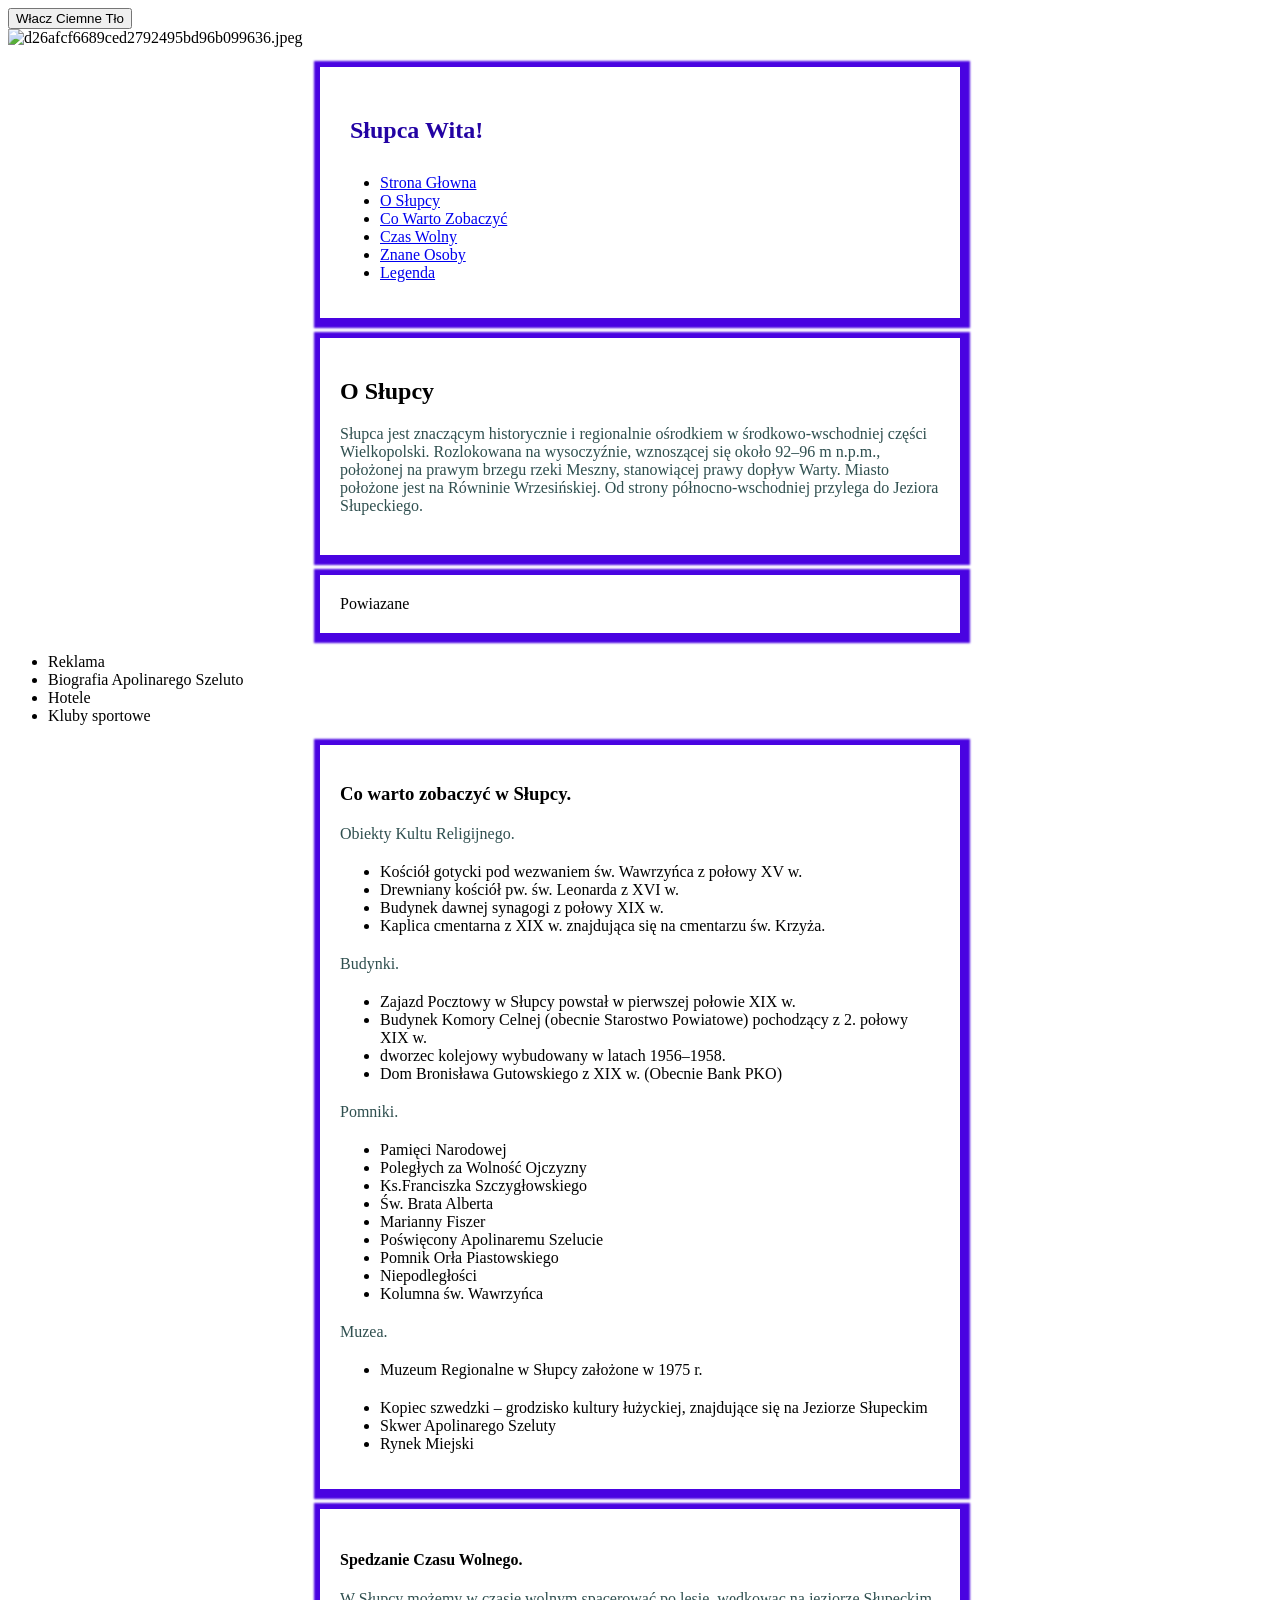
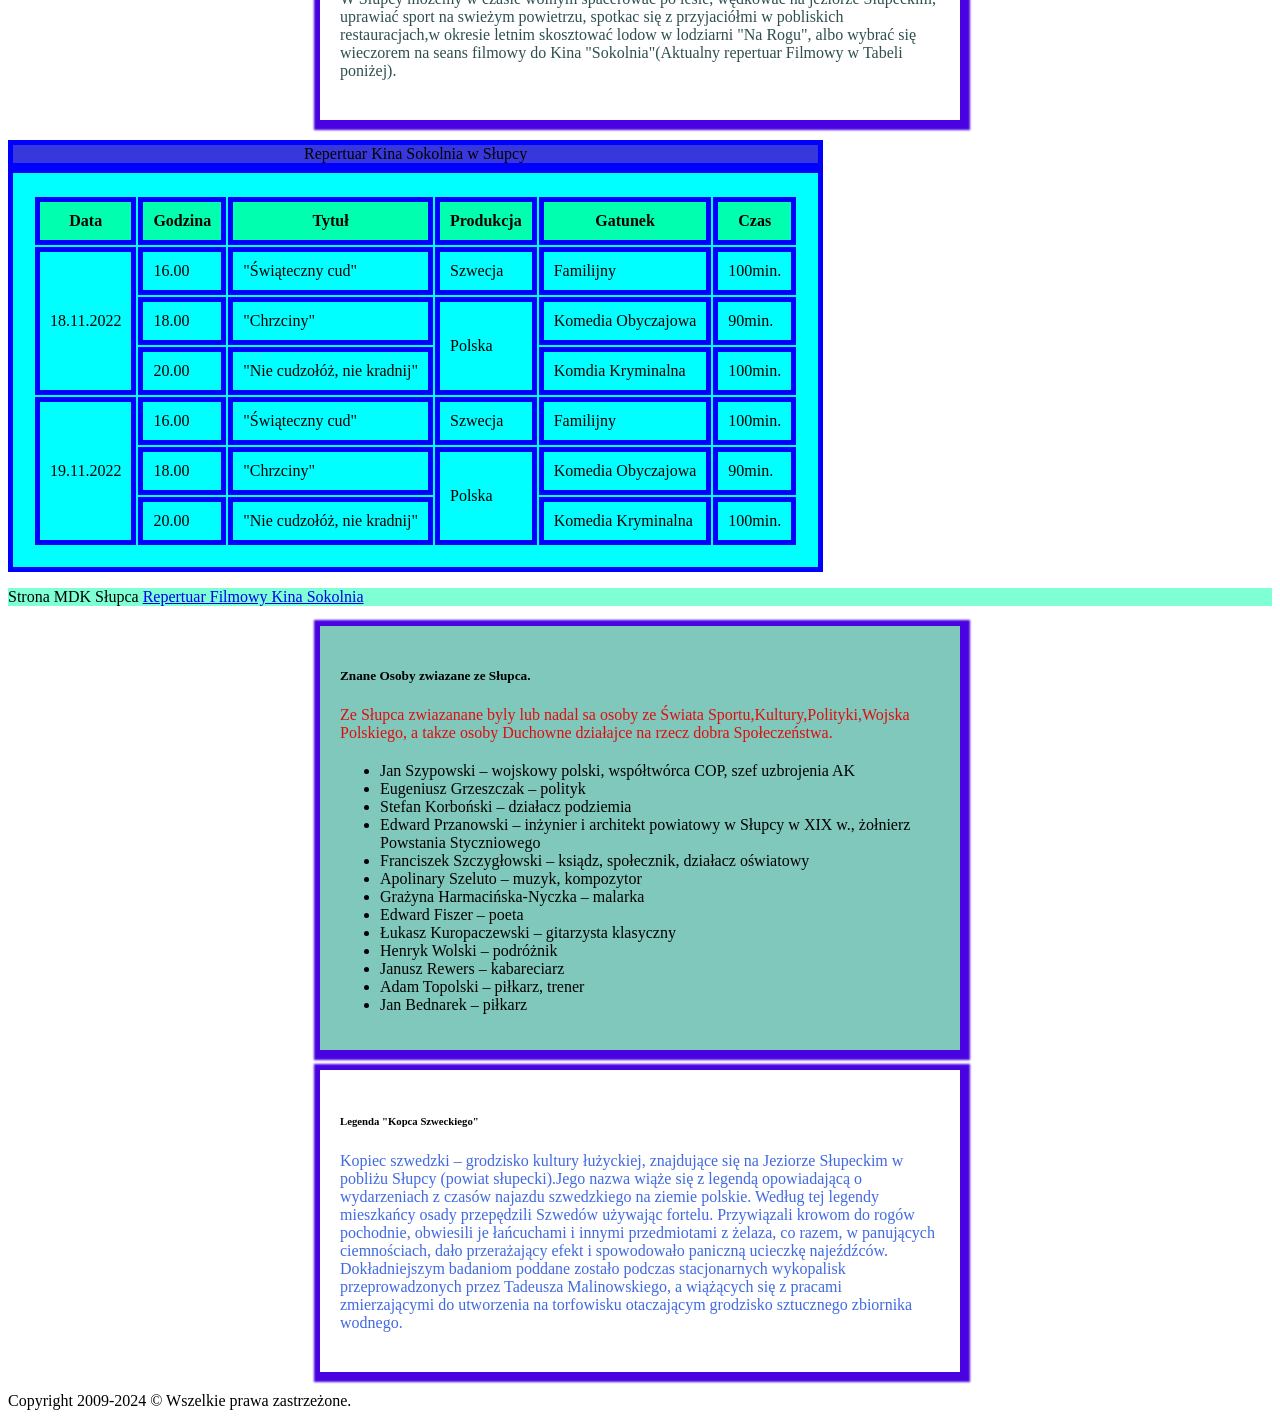
==== index.html @ 7018da11 "icon added" ====
<!DOCTYPE html>
<html lang="pl">

<head>
    <meta charset="UTF-8">
    <meta http-equiv="X-UA-Compatible" content="IE=edge">
    <meta name="viewport" content="width=device-width, initial-scale=1.0">
    <title>Słupca Wita</title>
    <meta property="og:image" content="Image/share.png">
    <link rel="icon" href="Image/icon.png">
    <link href="css/style.css" rel="stylesheet">
    <link rel="stylesheet" href="https://cdnjs.cloudflare.com/ajax/libs/normalize/8.0.1/normalize.min.css"
        integrity="sha512-NhSC1YmyruXifcj/KFRWoC561YpHpc5Jtzgvbuzx5VozKpWvQ+4nXhPdFgmx8xqexRcpAglTj9sIBWINXa8x5w=="
        crossorigin="anonymous" referrerpolicy="no-referrer" />
    <link href="css/article.css" rel="stylesheet">
    <link rel="preconnect" href="https://fonts.googleapis.com">
    <link rel="preconnect" href="https://fonts.gstatic.com" crossorigin>
    <link href="https://fonts.googleapis.com/css2?family=Lato:ital@1&display=swap" rel="stylesheet">
    <script defer src="JS/script3.js">
    </script>




</head>

<body class="body">

    <button class="button">Włacz <span class="themeName">Ciemne</span> Tło</button>
    <div class="element">
        <img src="https://iv.pl/images/d26afcf6689ced2792495bd96b099636.jpeg"
            alt="d26afcf6689ced2792495bd96b099636.jpeg" />

        <article class="article">
            <h1 class="article__header">Słupca Wita!</h1>



            <nav>

                <ul class="list">
                    <li class="list__element"><a class="link__link" href="#Główna">Strona Głowna</a></li>
                    <li class="list__element"><a class="link__link" href="#oSłupcy"> O Słupcy</a></li>
                    <li class="list__element"><a class="link__link" href="#Atrakcje">Co Warto Zobaczyć</a></li>
                    <li class="list__element"><a class="link__link" href="#CzasWolny">Czas Wolny</a></li>
                    <li class="list__element"><a class="link__link" href="#ZnaneOsoby">Znane Osoby</a></li>
                    <li class="list__element"><a class="link__link" href="#Legenda">Legenda</a></li>
                </ul>
            </nav>
        </article>
        <main>


            <article class="article">
                <h2 class="heading" class="article__header">O Słupcy</h2>


                <p class="article__paragraph">

                    Słupca jest znaczącym historycznie
                    i regionalnie ośrodkiem w środkowo-wschodniej części Wielkopolski. Rozlokowana na wysoczyźnie,
                    wznoszącej
                    się
                    około 92–96 m n.p.m., położonej na prawym brzegu rzeki Meszny, stanowiącej prawy dopływ Warty.
                    Miasto
                    położone
                    jest na Równinie Wrzesińskiej. Od strony północno-wschodniej przylega do Jeziora Słupeckiego.
                </p>
            </article>

            <p class="article">Powiazane</p>


            <ul>
                <li>Reklama</li>
                <li>Biografia Apolinarego Szeluto </li>
                <li>Hotele</li>
                <li>Kluby sportowe</li>
            </ul>


        </main>


        <section id="Atrakcje">
            <article class="article">
                <h3 class="heading" class="article__header"> Co warto zobaczyć w Słupcy.</h3>

                <p class="article__paragraph">Obiekty Kultu Religijnego.</p>
                <ul class="list">
                    <li>Kościół gotycki pod wezwaniem św. Wawrzyńca z połowy XV w.</li>
                    <li>Drewniany kościół pw. św. Leonarda z XVI w.</li>
                    <li>Budynek dawnej synagogi z połowy XIX w.</li>
                    <li>Kaplica cmentarna z XIX w. znajdująca się na cmentarzu św. Krzyża. </li>
                </ul>

                <p class="article__paragraph"> Budynki.</p>
                <ul class="list">
                    <li>Zajazd Pocztowy w Słupcy powstał w pierwszej połowie XIX w. </li>
                    <li>Budynek Komory Celnej (obecnie Starostwo Powiatowe) pochodzący z 2. połowy XIX w.</li>
                    <li>dworzec kolejowy wybudowany w latach 1956–1958. </li>
                    <li>Dom Bronisława Gutowskiego z XIX w. (Obecnie Bank PKO)</li>
                </ul>
                <p class="article__paragraph"> Pomniki.</p>
                <ul class="list">
                    <li>Pamięci Narodowej</li>
                    <li>Poległych za Wolność Ojczyzny</li>
                    <li>Ks.Franciszka Szczygłowskiego</li>
                    <li>Św. Brata Alberta</li>
                    <li>Marianny Fiszer</li>
                    <li>Poświęcony Apolinaremu Szelucie</li>
                    <li>Pomnik Orła Piastowskiego</li>
                    <li>Niepodległości</li>
                    <li>Kolumna św. Wawrzyńca</li>
                </ul>
                <p class="article__paragraph">Muzea.</P>
                <ul class="list">
                    <li>Muzeum Regionalne w Słupcy założone w 1975 r.</li>
                </ul>
                <p class="article__paragraph article__paragraph--last"></p>
                <ul class="list">
                    <li>Kopiec szwedzki – grodzisko kultury łużyckiej, znajdujące się na Jeziorze Słupeckim</li>
                    <li>Skwer Apolinarego Szeluty</li>
                    <li>Rynek Miejski</li>
                </ul>
            </article>
        </section>


        <section id="CzasWolny">
            <article class="article">
                <h4 class="heading" class="article__header"> Spedzanie Czasu Wolnego.</h4>

                <p class="article__paragraph">W Słupcy możemy w czasie wolnym spacerować po lesie, wędkowac na
                    jeziorze Słupeckim, uprawiać
                    sport
                    na
                    swieżym
                    powietrzu, spotkac się z przyjaciółmi w pobliskich restauracjach,w okresie letnim skosztować
                    lodow w
                    lodziarni
                    "Na Rogu", albo wybrać się wieczorem na seans filmowy do Kina "Sokolnia"(Aktualny repertuar
                    Filmowy
                    w
                    Tabeli
                    poniżej). </p>
            </article>
            <table class="table">
                <caption class="table__Caption"> Repertuar Kina Sokolnia w Słupcy </caption>
                <tr class="table__Row"></tr>
                <th class="table__Cell table__Cell--Header" scope="col">Data</th>
                <th class="table__Cell table__Cell--Header" scope="col">Godzina</th>
                <th class="table__Cell table__Cell--Header" scope="col">Tytuł</th>
                <th class="table__Cell table__Cell--Header" scope="col">Produkcja</th>
                <th class="table__Cell table__Cell--Header" scope="col">Gatunek</th>
                <th class="table__Cell table__Cell--Header" scope="col">Czas</th>
                </tr>
                <tr class="table__Row">
                    <td class="table__Cell" rowspan="3">18.11.2022</td>
                    <td class="table__Cell">16.00</td>
                    <td class="table__Cell">"Świąteczny cud"</td>
                    <td class="table__Cell">Szwecja</td>
                    <td class="table__Cell">Familijny</td>
                    <td class="table__Cell">100min.</td>
                </tr>
                <tr class="table__Row">
                    <td class="table__Cell">18.00</td>
                    <td class="table__Cell">"Chrzciny"</td>
                    <td class="table__Cell" rowspan="2">Polska</td>
                    <td class="table__Cell">Komedia Obyczajowa</td>
                    <td class="table__Cell">90min.</td>
                </tr>
                <tr class="table__Row">
                    <td class="table__Cell">20.00</td>
                    <td class="table__Cell">"Nie cudzołóż, nie kradnij"</td>
                    <td class="table__Cell">Komdia Kryminalna</td>
                    <td class="table__Cell">100min.</td>
                </tr>
                <tr class="table__Row">
                    <td class="table__Cell" rowspan="3">19.11.2022</td>
                    <td class="table__Cell">16.00</td>
                    <td class="table__Cell">"Świąteczny cud"</td>
                    <td class="table__Cell">Szwecja</td>
                    <td class="table__Cell">Familijny</td>
                    <td class="table__Cell">100min.</td>

                </tr>
                <tr class="table__Row">
                    <td class="table__Cell">18.00</td>
                    <td class="table__Cell">"Chrzciny"</td>
                    <td class="table__Cell" rowspan="2">Polska</td>
                    <td class="table__Cell">Komedia Obyczajowa</td>
                    <td class="table__Cell">90min.</td>
                </tr>
                <tr class="table__Row">
                    <td class="table__Cell">20.00</td>
                    <td class="table__Cell">"Nie cudzołóż, nie kradnij"</td>
                    <td class="table__Cell">Komedia Kryminalna</td>
                    <td class="table__Cell">100min.</td>
                </tr>
            </table>
            <p class="article__link">Strona MDK Słupca
                <a class="link" href="https://www.mdkslupca.pl/repertuar/">Repertuar Filmowy Kina Sokolnia</a>
            </p>
        </section>

        <section id="ZnaneOsoby">
            <article class="article article--dark">
                <h5 class="heading" class="article__header">Znane Osoby zwiazane ze Słupca.</h5>

                <p class="article__paragraph">Ze Słupca zwiazanane byly lub nadal sa osoby ze Świata
                    Sportu,Kultury,Polityki,Wojska Polskiego,
                    a
                    takze
                    osoby
                    Duchowne
                    działajce na rzecz dobra Społeczeństwa.</p>
                <ul class="list">
                    <li>Jan Szypowski – wojskowy polski, współtwórca COP, szef uzbrojenia AK</li>
                    <li>Eugeniusz Grzeszczak – polityk</li>
                    <li>Stefan Korboński – działacz podziemia</li>
                    <li>Edward Przanowski – inżynier i architekt powiatowy w Słupcy w XIX w., żołnierz Powstania
                        Styczniowego
                    </li>
                    <li>Franciszek Szczygłowski – ksiądz, społecznik, działacz oświatowy</li>
                    <li>Apolinary Szeluto – muzyk, kompozytor</li>
                    <li>Grażyna Harmacińska-Nyczka – malarka</li>
                    <li>Edward Fiszer – poeta</li>
                    <li>Łukasz Kuropaczewski – gitarzysta klasyczny</li>
                    <li>Henryk Wolski – podróżnik</li>
                    <li>Janusz Rewers – kabareciarz</li>
                    <li>Adam Topolski – piłkarz, trener</li>
                    <li>Jan Bednarek – piłkarz</li>
                </ul>
            </article>
        </section>

        <section id="Legenda">

            <article class="article">
                <h6 class="heading" class="article__header">Legenda "Kopca Szweckiego"</h6>

                <p class="article__paragraph article__paragraph--highlighted">
                    <spam class="">Kopiec szwedzki – grodzisko kultury łużyckiej, znajdujące się na Jeziorze
                        Słupeckim w
                        pobliżu
                        Słupcy (powiat
                        słupecki).Jego nazwa wiąże się z legendą opowiadającą o wydarzeniach z czasów najazdu
                        szwedzkiego na
                        ziemie
                        polskie. Według tej legendy mieszkańcy osady przepędzili Szwedów używając fortelu.
                        Przywiązali
                        krowom do
                        rogów
                        pochodnie, obwiesili je łańcuchami i innymi przedmiotami z żelaza, co razem, w panujących
                        ciemnościach,
                        dało
                        przerażający efekt i spowodowało paniczną ucieczkę najeźdźców.

                        Dokładniejszym badaniom poddane zostało podczas stacjonarnych wykopalisk przeprowadzonych
                        przez
                        Tadeusza
                        Malinowskiego, a wiążących się z pracami zmierzającymi do utworzenia na torfowisku
                        otaczającym
                        grodzisko
                        sztucznego zbiornika wodnego.</spam>

                </p>
            </article>



        </section>



    </div>
    </main>
    <footer>Copyright 2009-2024 © Wszelkie prawa zastrzeżone.</footer>


</body>

</html>
---- css/article.css ----
.article {
    max-width: 600px;
    padding: 20px;
    box-shadow: 2px 2px 2px 8px rgb(73, 3, 225);
    margin: 20px auto;
}

.article--dark {
    background: rgb(128, 200, 188);
    margin: 20px auto;
}

.article--dark .article__paragraph {
    color: rgb(222, 14, 14);
    margin: 20px auto;
}

.article__header {
    color: rgb(34, 2, 163);
    margin-bottom: 20px auto;
    padding: 10px;
}

.article__paragraph {
    color: darkslategrey;
    margin: 20px auto;
}

.article__paragraph--highlighted {
    color: royalblue;
    margin: 20px auto;
}

.article__link{
    background-color: aquamarine;
}
.table{
    background-color: aqua;
    padding: 20px;
    border: 5px solid blue;
}

.table__Caption{
    background-color: rgb(55, 55, 219);
    border: 5px solid blue;
}
.table__Cell{
    background-color:aqua;
    padding: 10px;
    border: 5px solid blue;
}

.table__Row{
    background-color:aqua;
    padding: 10px;
    
}

.table__Cell--Header{
    background-color: rgb(0, 255, 174);
    margin-top: 10px;
}
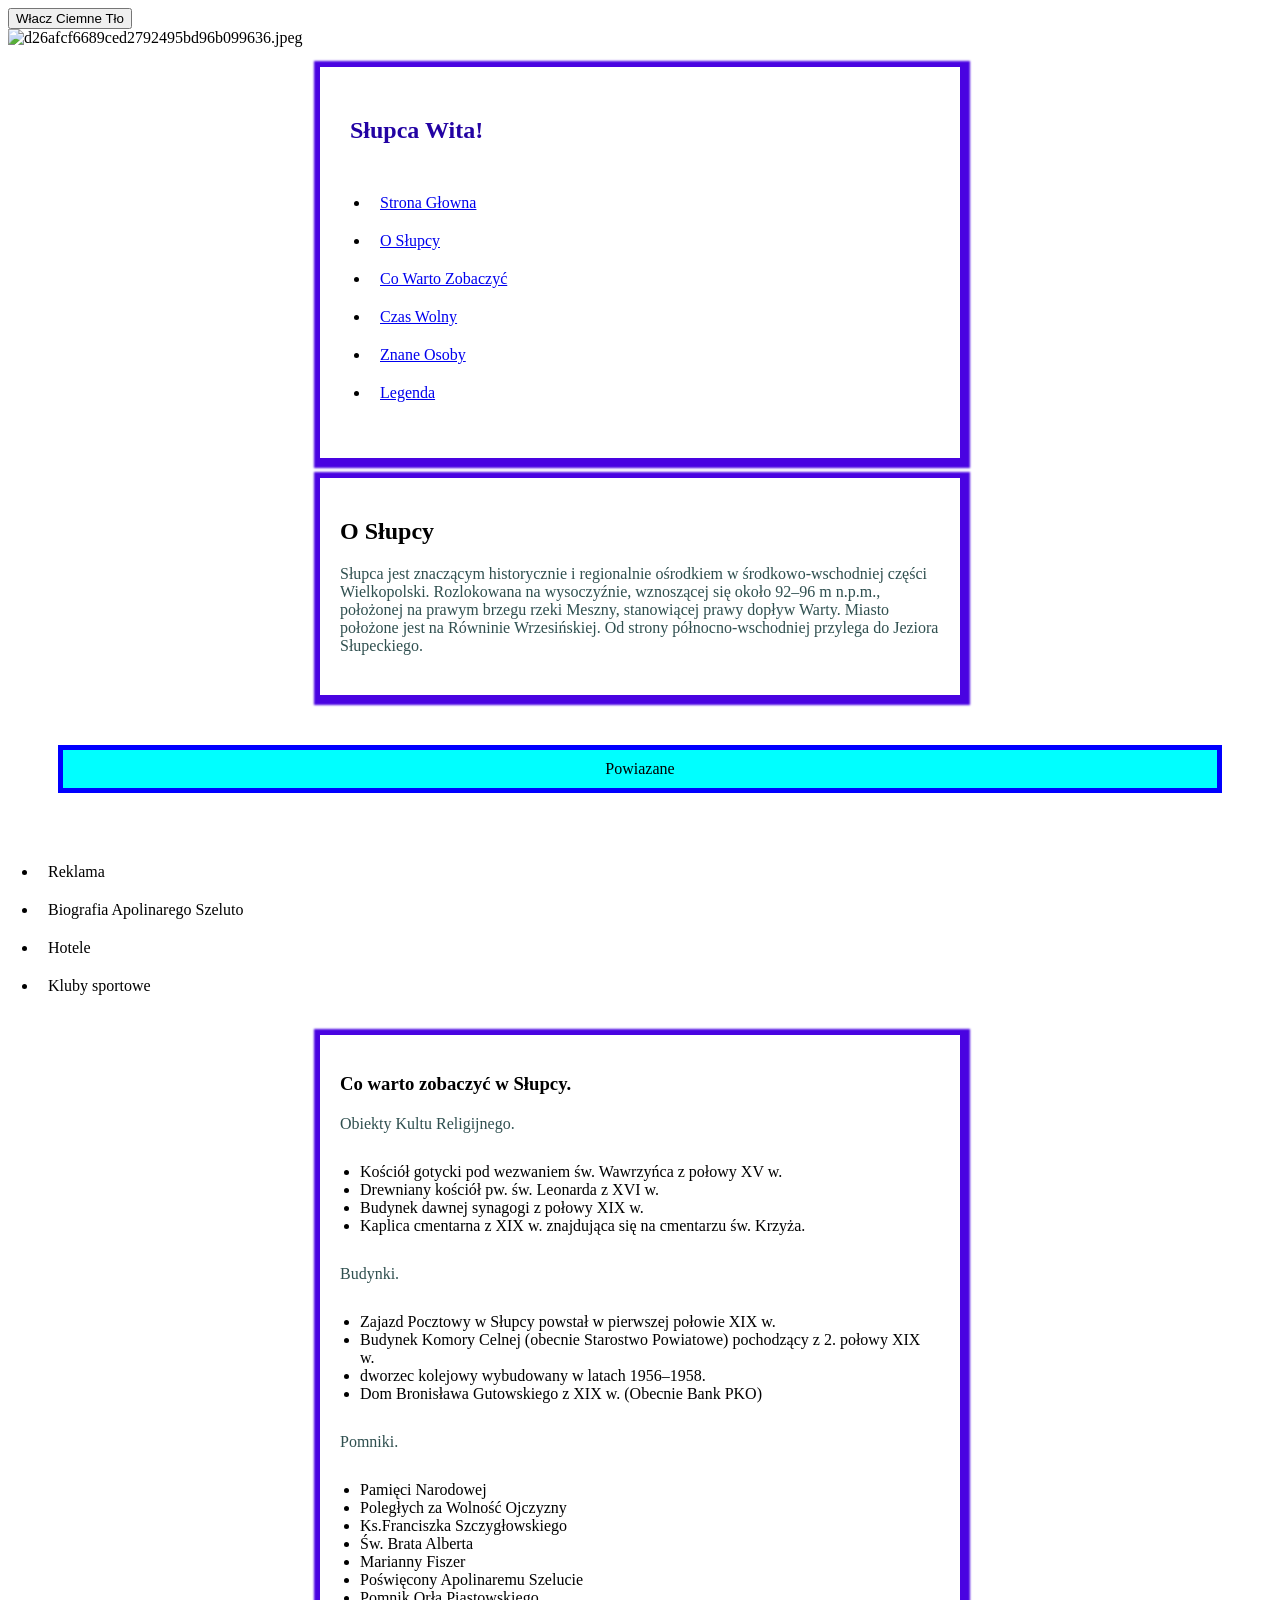
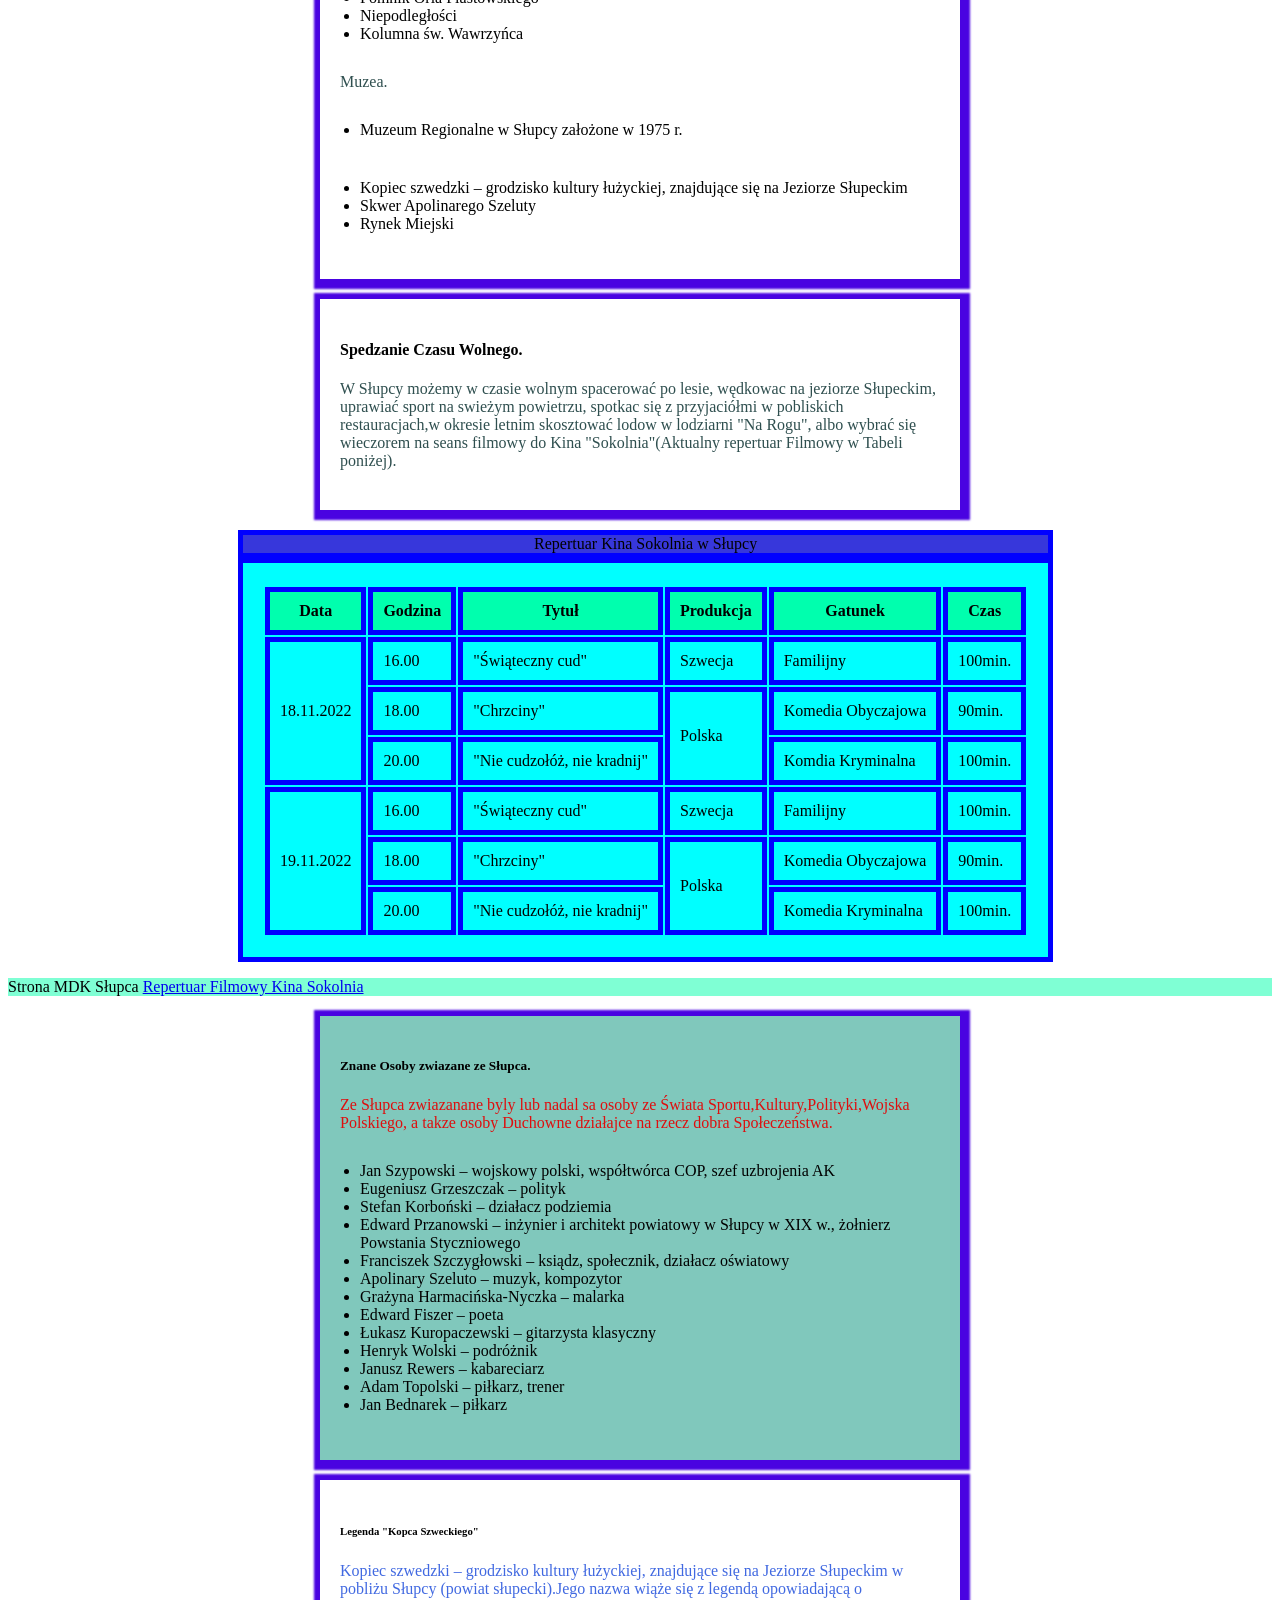
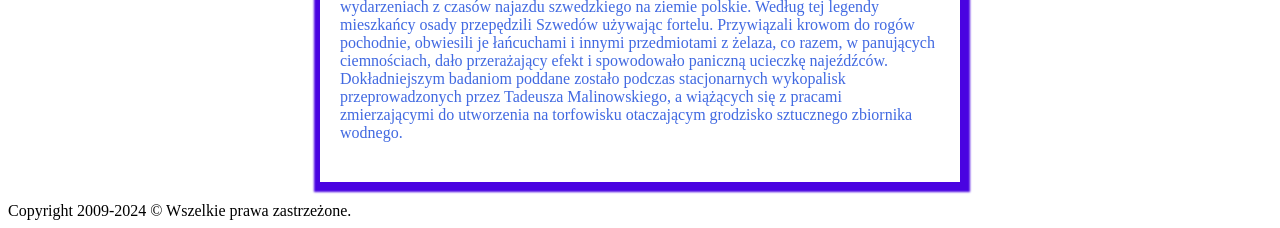
==== commit 941a3152: "change" ====
--- a/index.html
+++ b/index.html
@@ -16,7 +16,7 @@
     <link rel="preconnect" href="https://fonts.googleapis.com">
     <link rel="preconnect" href="https://fonts.gstatic.com" crossorigin>
     <link href="https://fonts.googleapis.com/css2?family=Lato:ital@1&display=swap" rel="stylesheet">
-    <script defer src="JS/script3.js">
+    <script defer src="MODUL4/script3.js">
     </script>
 
 
@@ -68,14 +68,14 @@
                 </p>
             </article>
 
-            <p class="article">Powiazane</p>
-
-
-            <ul>
-                <li>Reklama</li>
-                <li>Biografia Apolinarego Szeluto </li>
-                <li>Hotele</li>
-                <li>Kluby sportowe</li>
+            <p class="related">Powiazane</p>
+
+
+            <ul class="list">
+                <li class="list__element">Reklama</li>
+                <li class="list__element">Biografia Apolinarego Szeluto </li>
+                    <li class="list__element">Hotele</li>
+                    <li class="list__element">Kluby sportowe</li>
             </ul>
 
 
--- a/css/article.css
+++ b/css/article.css
@@ -4,6 +4,18 @@
     box-shadow: 2px 2px 2px 8px rgb(73, 3, 225);
     margin: 20px auto;
 }
+
+.list {
+    padding: 10px;
+    margin-left: 10px;
+}
+
+.list__element {
+
+    padding: 10px;
+    margin-left: 10px;
+}
+
 
 .article--dark {
     background: rgb(128, 200, 188);
@@ -31,32 +43,43 @@
     margin: 20px auto;
 }
 
-.article__link{
+.article__link {
     background-color: aquamarine;
 }
-.table{
+
+.table {
     background-color: aqua;
     padding: 20px;
     border: 5px solid blue;
+    margin-left: 230px;
 }
 
-.table__Caption{
+.table__Caption {
     background-color: rgb(55, 55, 219);
     border: 5px solid blue;
 }
-.table__Cell{
-    background-color:aqua;
+
+.table__Cell {
+    background-color: aqua;
     padding: 10px;
     border: 5px solid blue;
 }
 
-.table__Row{
-    background-color:aqua;
+.table__Row {
+    background-color: aqua;
     padding: 10px;
-    
+
 }
 
-.table__Cell--Header{
+.table__Cell--Header {
     background-color: rgb(0, 255, 174);
     margin-top: 10px;
+}
+
+.related {
+    background-color: aqua;
+    padding: 10px;
+    margin: 50px;
+    border: 5px solid blue;
+    text-align: center;
 }
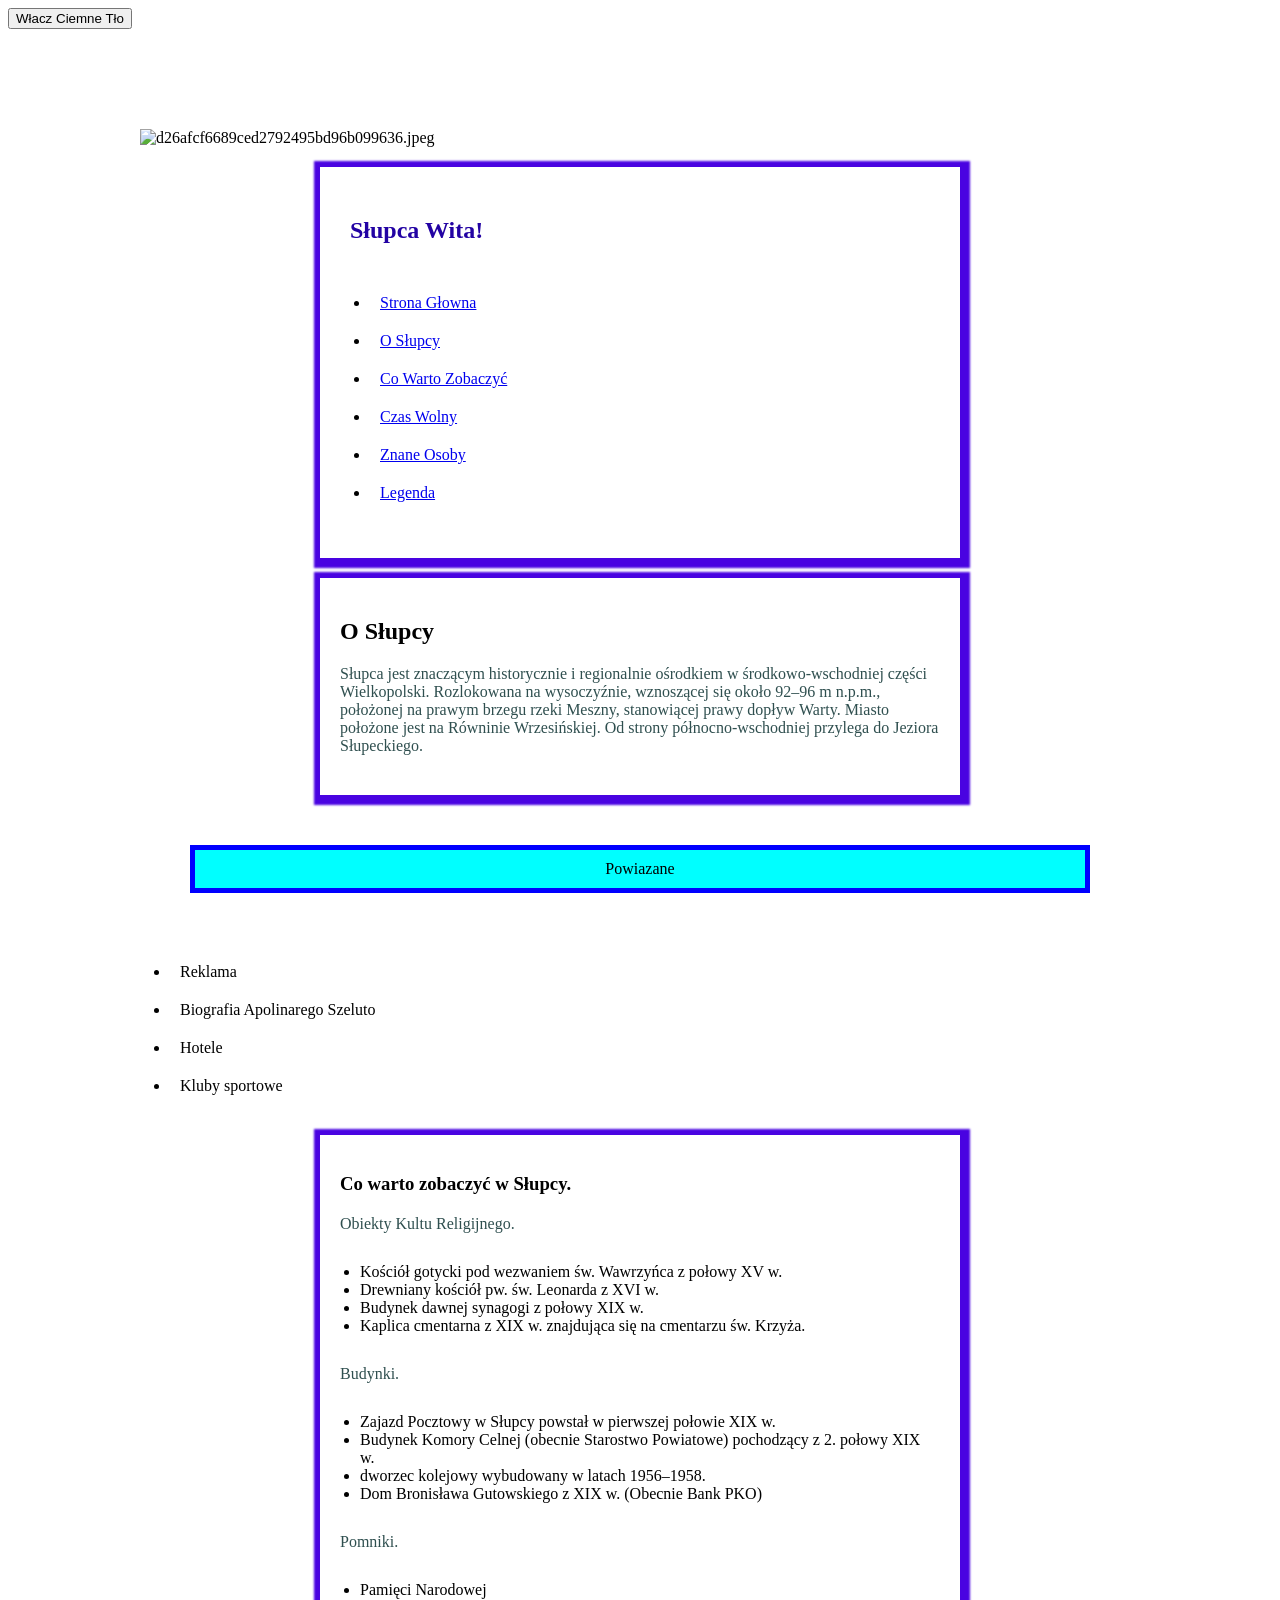
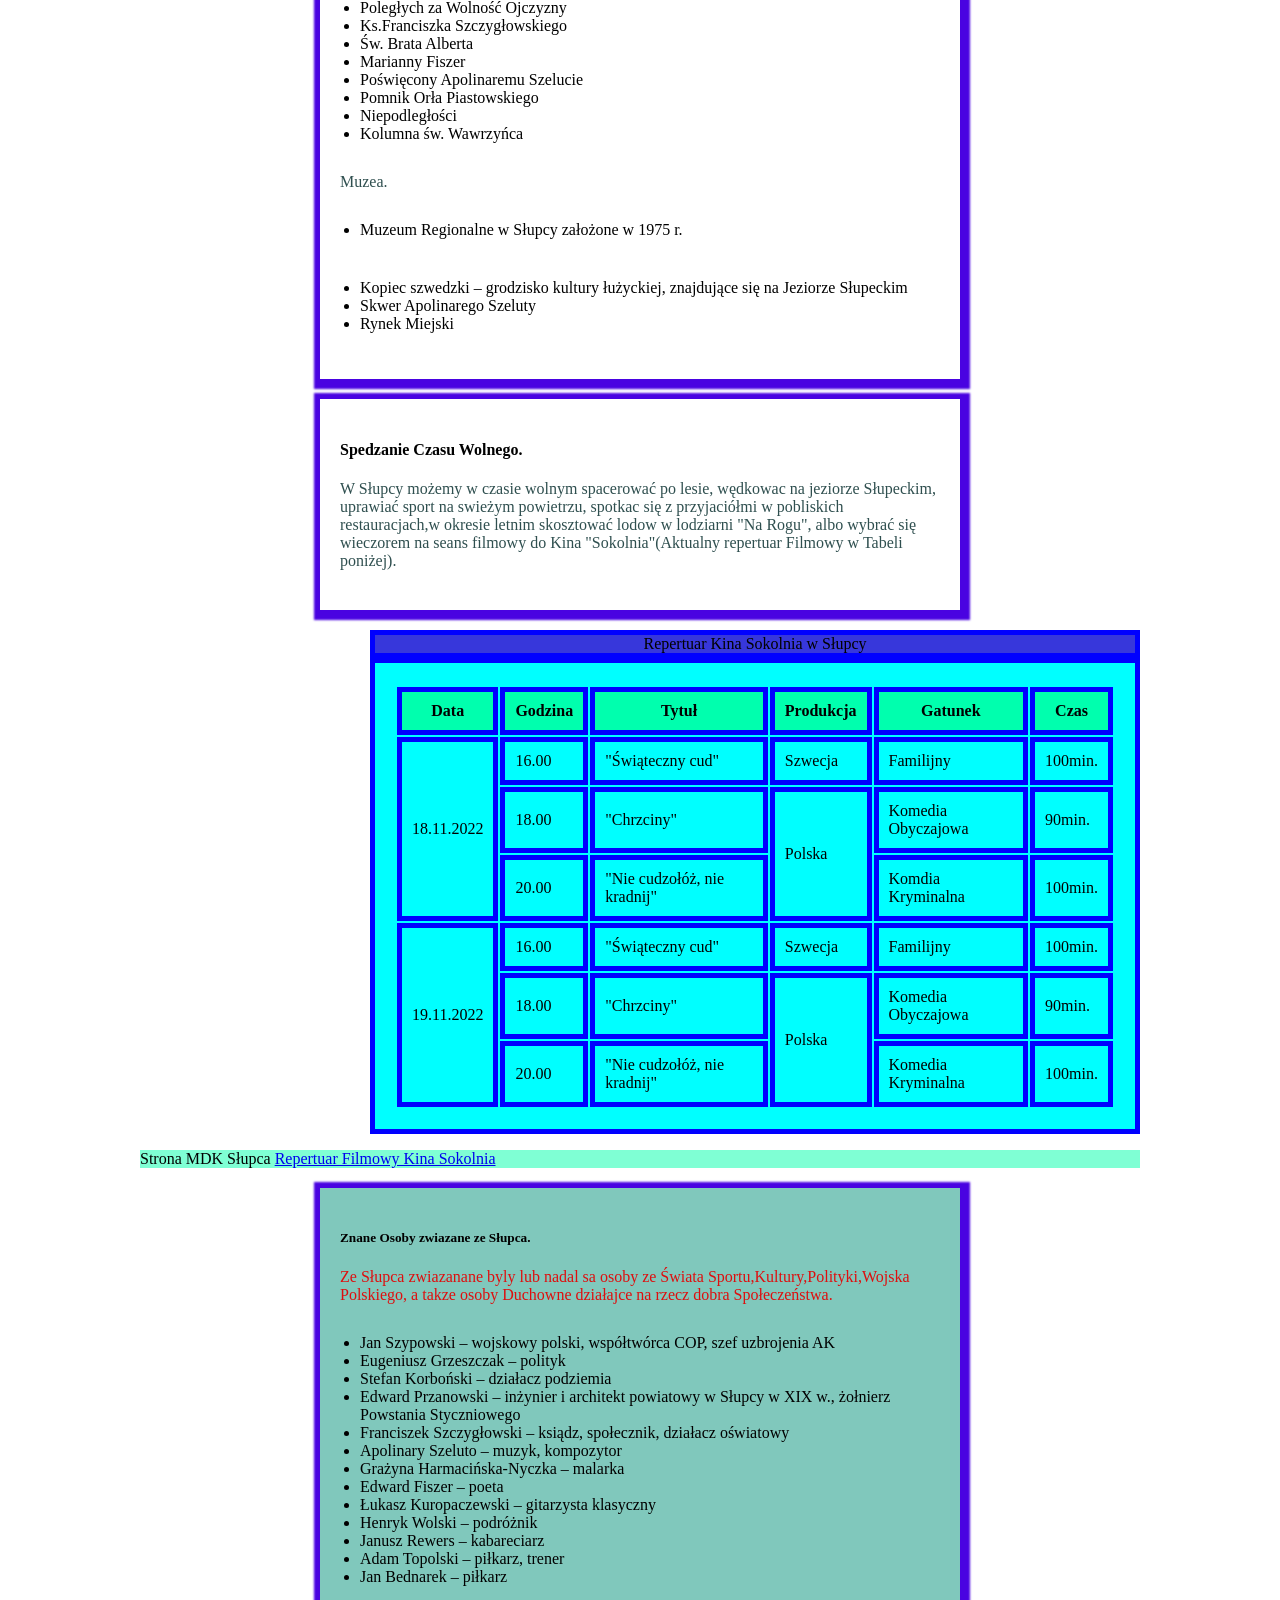
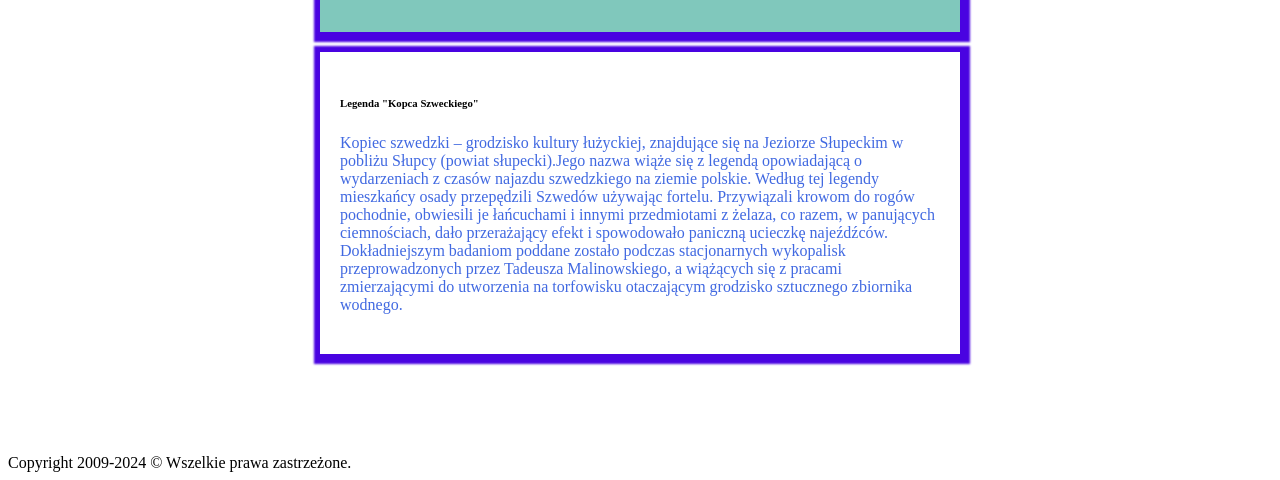
==== commit 40f53941: "script js added" ====
--- a/index.html
+++ b/index.html
@@ -16,8 +16,8 @@
     <link rel="preconnect" href="https://fonts.googleapis.com">
     <link rel="preconnect" href="https://fonts.gstatic.com" crossorigin>
     <link href="https://fonts.googleapis.com/css2?family=Lato:ital@1&display=swap" rel="stylesheet">
-    <script defer src="MODUL4/script3.js">
-    </script>
+    <script defer src="modul4/script3.js"></script>
+
 
 
 
--- a/css/style.css
+++ b/css/style.css
@@ -0,0 +1,23 @@
+.element {
+    margin: 100px auto;
+    max-width: 1000px;
+}
+
+
+
+.Omnie {
+    color: blue;
+}
+
+.Dane {
+    color: crimson;
+}
+
+.Doswiadczenie {
+    color: rgb(230, 15, 179);
+}
+
+.Hobby {
+    color: #0707a9;
+    background-color: aquamarine;
+}
--- a/css/article.css
+++ b/css/article.css
@@ -8,10 +8,11 @@
 .list {
     padding: 10px;
     margin-left: 10px;
+    
 }
 
 .list__element {
-
+    
     padding: 10px;
     margin-left: 10px;
 }
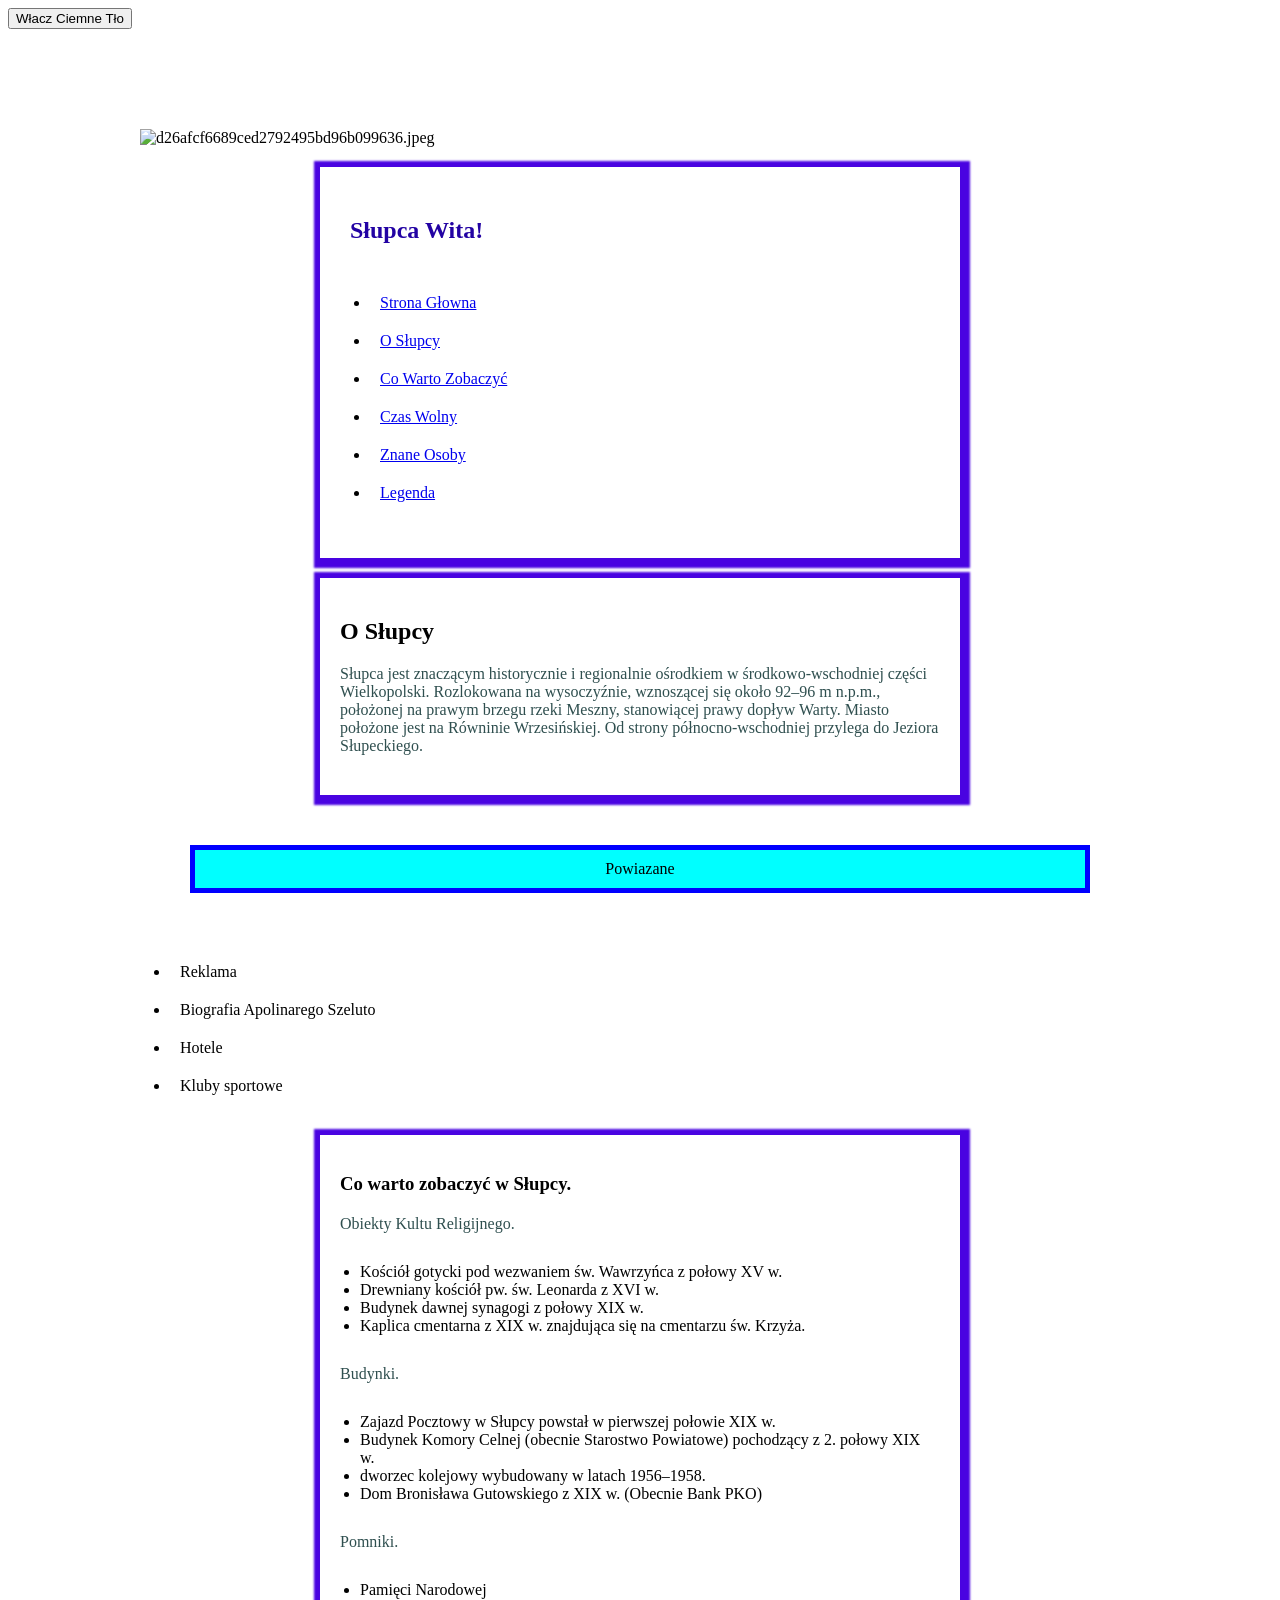
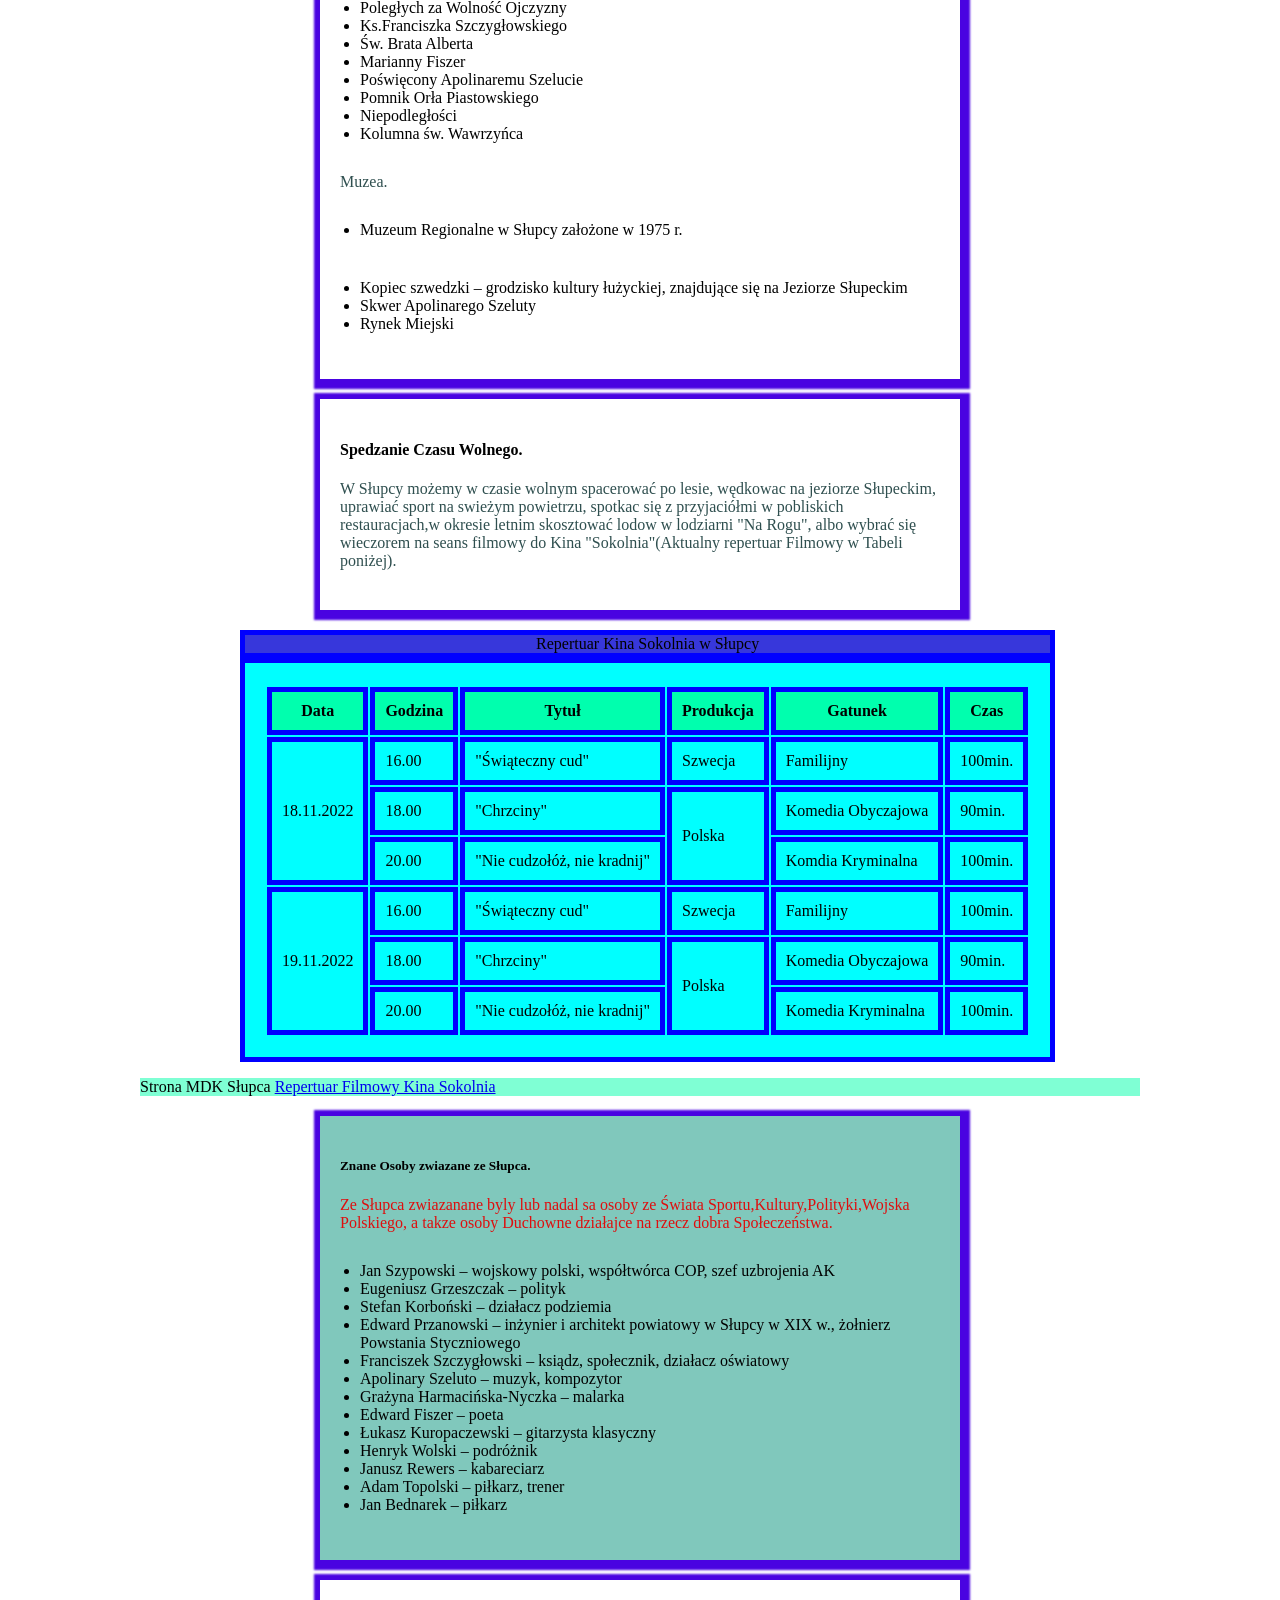
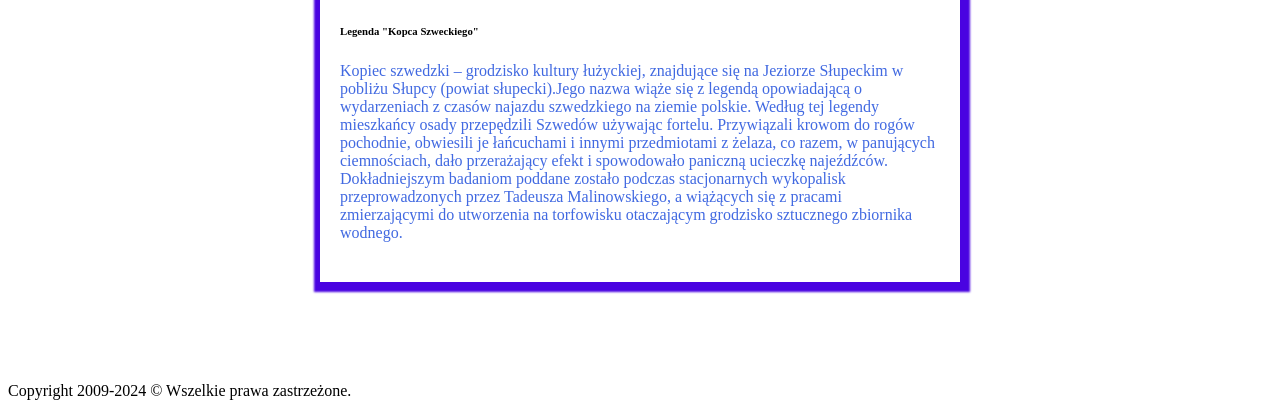
==== commit a4810674: "function added" ====
--- a/index.html
+++ b/index.html
@@ -16,7 +16,7 @@
     <link rel="preconnect" href="https://fonts.googleapis.com">
     <link rel="preconnect" href="https://fonts.gstatic.com" crossorigin>
     <link href="https://fonts.googleapis.com/css2?family=Lato:ital@1&display=swap" rel="stylesheet">
-    <script defer src="modul4/script3.js"></script>
+    <script defer src="./script3.js"></script>
 
 
 
--- a/css/article.css
+++ b/css/article.css
@@ -52,7 +52,7 @@
     background-color: aqua;
     padding: 20px;
     border: 5px solid blue;
-    margin-left: 230px;
+    margin-left: 100px;
 }
 
 .table__Caption {
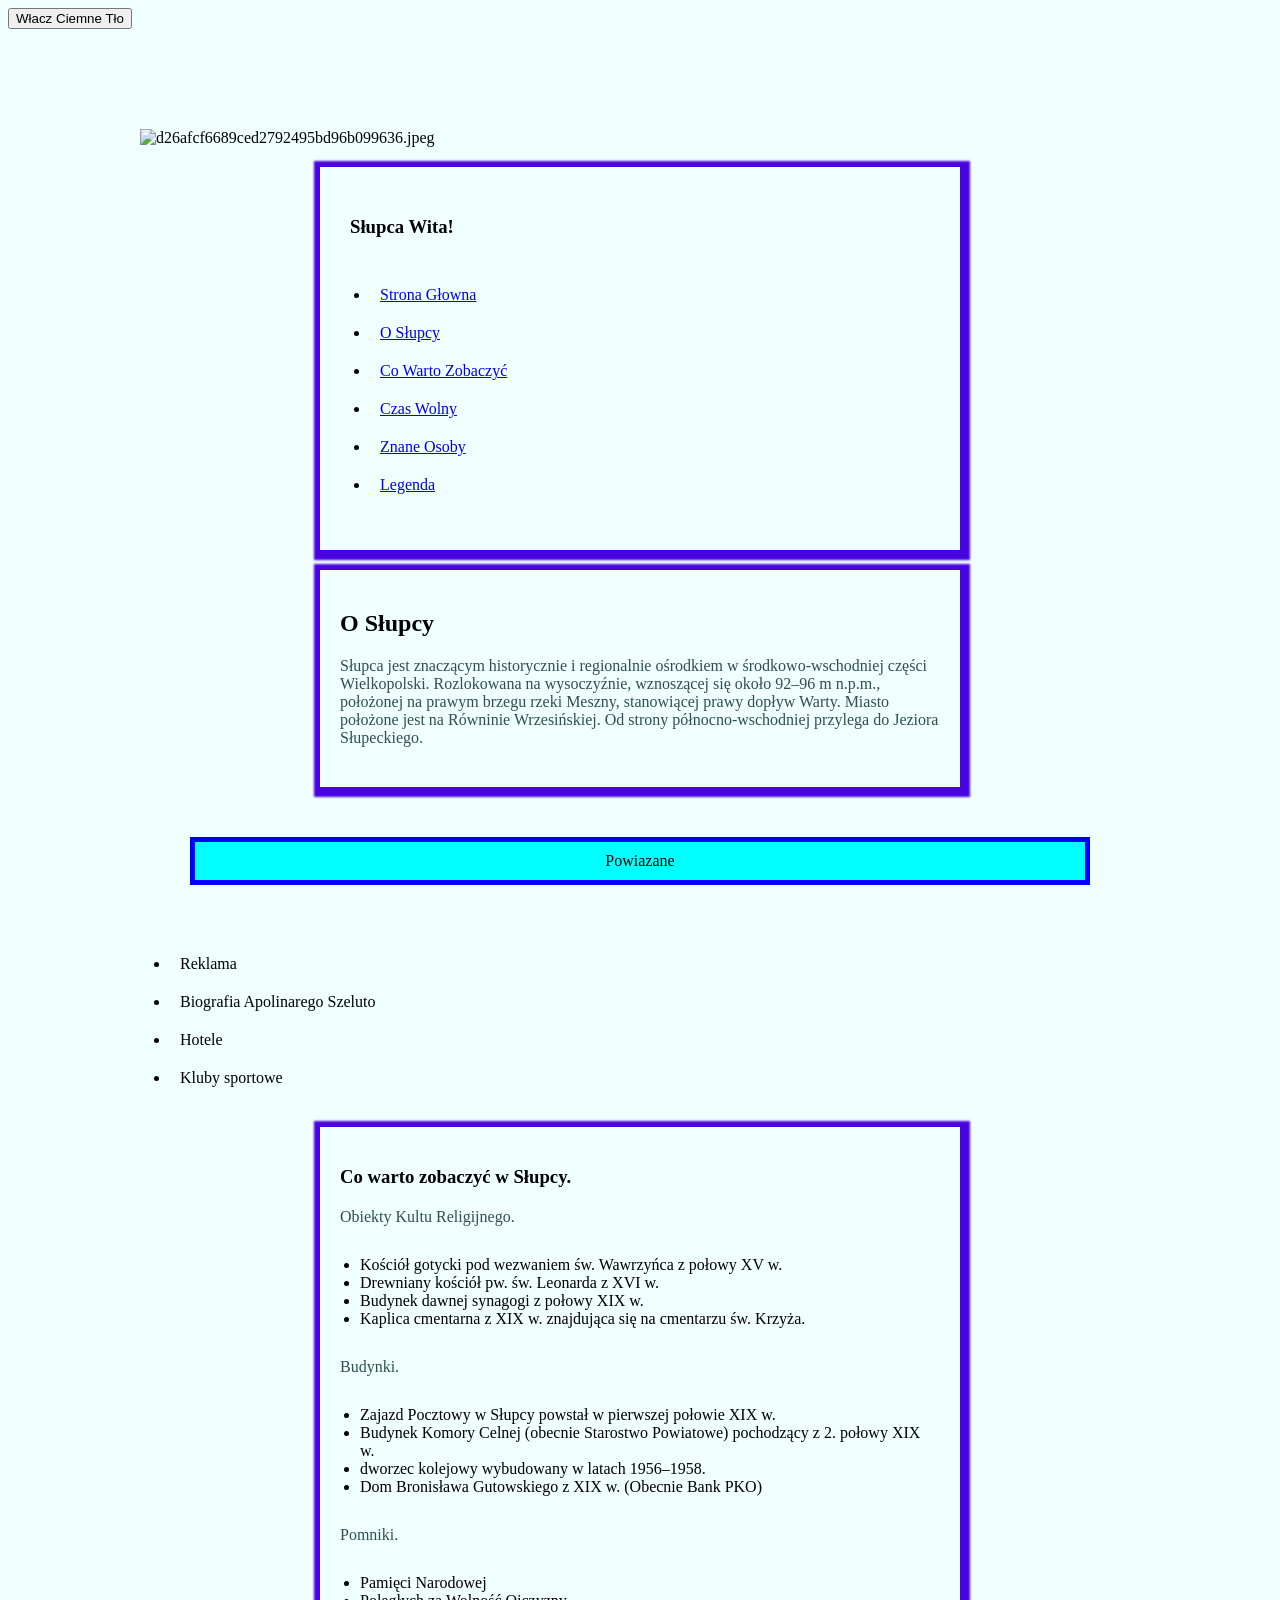
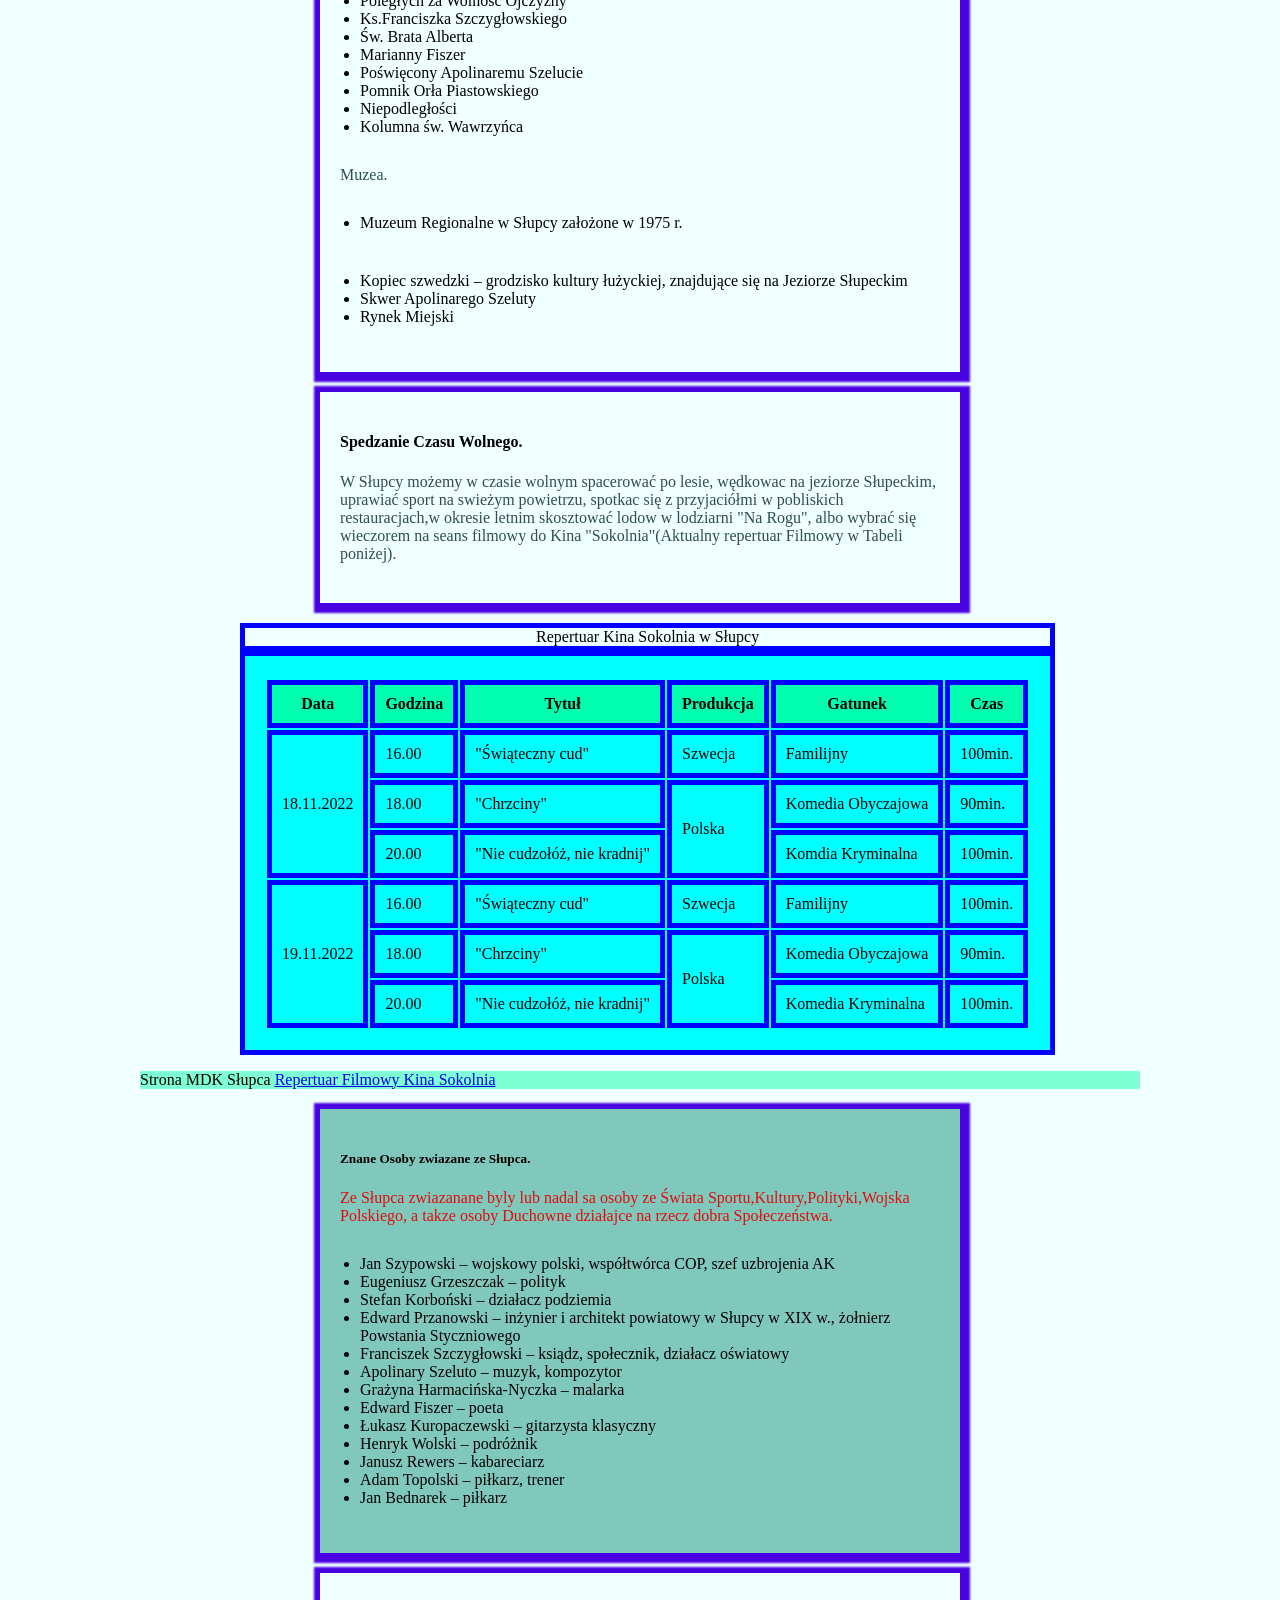
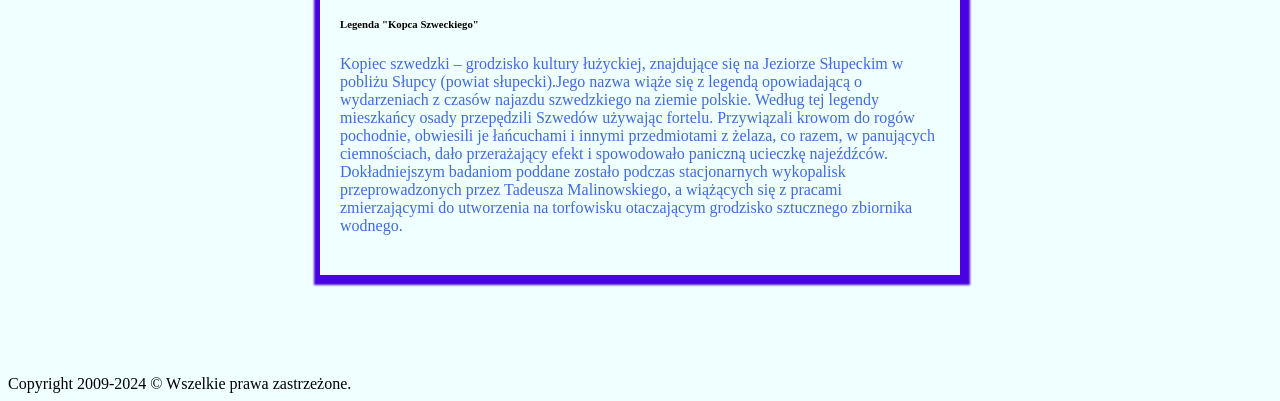
==== commit 52244075: "error repair" ====
--- a/index.html
+++ b/index.html
@@ -27,12 +27,16 @@
 <body class="body">
 
     <button class="button">Włacz <span class="themeName">Ciemne</span> Tło</button>
+
     <div class="element">
+
         <img src="https://iv.pl/images/d26afcf6689ced2792495bd96b099636.jpeg"
             alt="d26afcf6689ced2792495bd96b099636.jpeg" />
 
         <article class="article">
-            <h1 class="article__header">Słupca Wita!</h1>
+            <section id="Głowna">
+                <h1 class="article__header">Słupca Wita!</h1>
+            </section>
 
 
 
@@ -52,9 +56,10 @@
 
 
             <article class="article">
-                <h2 class="heading" class="article__header">O Słupcy</h2>
-
-
+                <section id="oSłupcy">
+                    <h2 class="heading" class="article__header">O Słupcy</h2>
+
+                </section>
                 <p class="article__paragraph">
 
                     Słupca jest znaczącym historycznie
@@ -74,8 +79,8 @@
             <ul class="list">
                 <li class="list__element">Reklama</li>
                 <li class="list__element">Biografia Apolinarego Szeluto </li>
-                    <li class="list__element">Hotele</li>
-                    <li class="list__element">Kluby sportowe</li>
+                <li class="list__element">Hotele</li>
+                <li class="list__element">Kluby sportowe</li>
             </ul>
 
 
--- a/css/style.css
+++ b/css/style.css
@@ -6,7 +6,7 @@
 
 
 .Omnie {
-    color: blue;
+    color: rgba(238, 238, 242, 0.998);
 }
 
 .Dane {
@@ -20,4 +20,8 @@
 .Hobby {
     color: #0707a9;
     background-color: aquamarine;
-}+}
+body{
+    background-color: azure;
+}
+
--- a/css/article.css
+++ b/css/article.css
@@ -29,7 +29,7 @@
 }
 
 .article__header {
-    color: rgb(34, 2, 163);
+    
     margin-bottom: 20px auto;
     padding: 10px;
 }
@@ -56,7 +56,7 @@
 }
 
 .table__Caption {
-    background-color: rgb(55, 55, 219);
+    
     border: 5px solid blue;
 }
 
@@ -83,4 +83,8 @@
     margin: 50px;
     border: 5px solid blue;
     text-align: center;
+}
+
+.dark{
+    background-color:aquamarine ;
 }
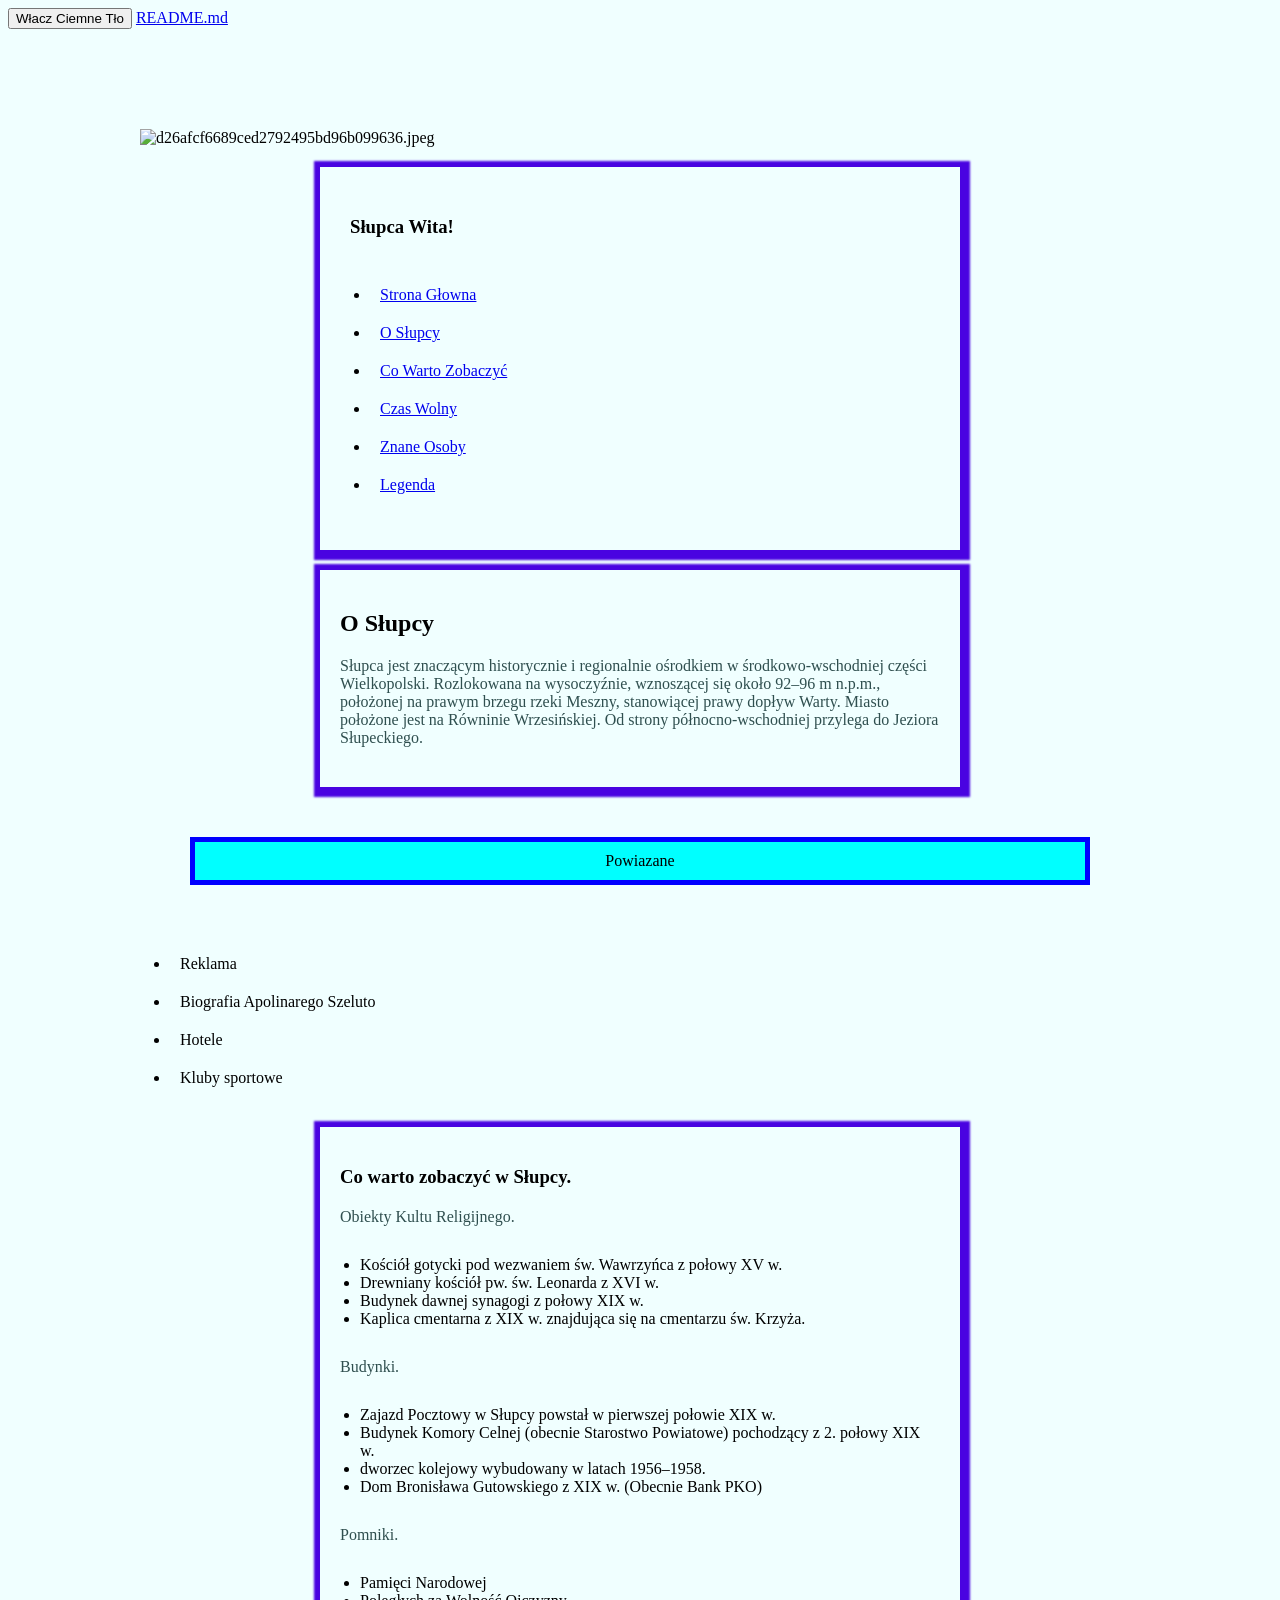
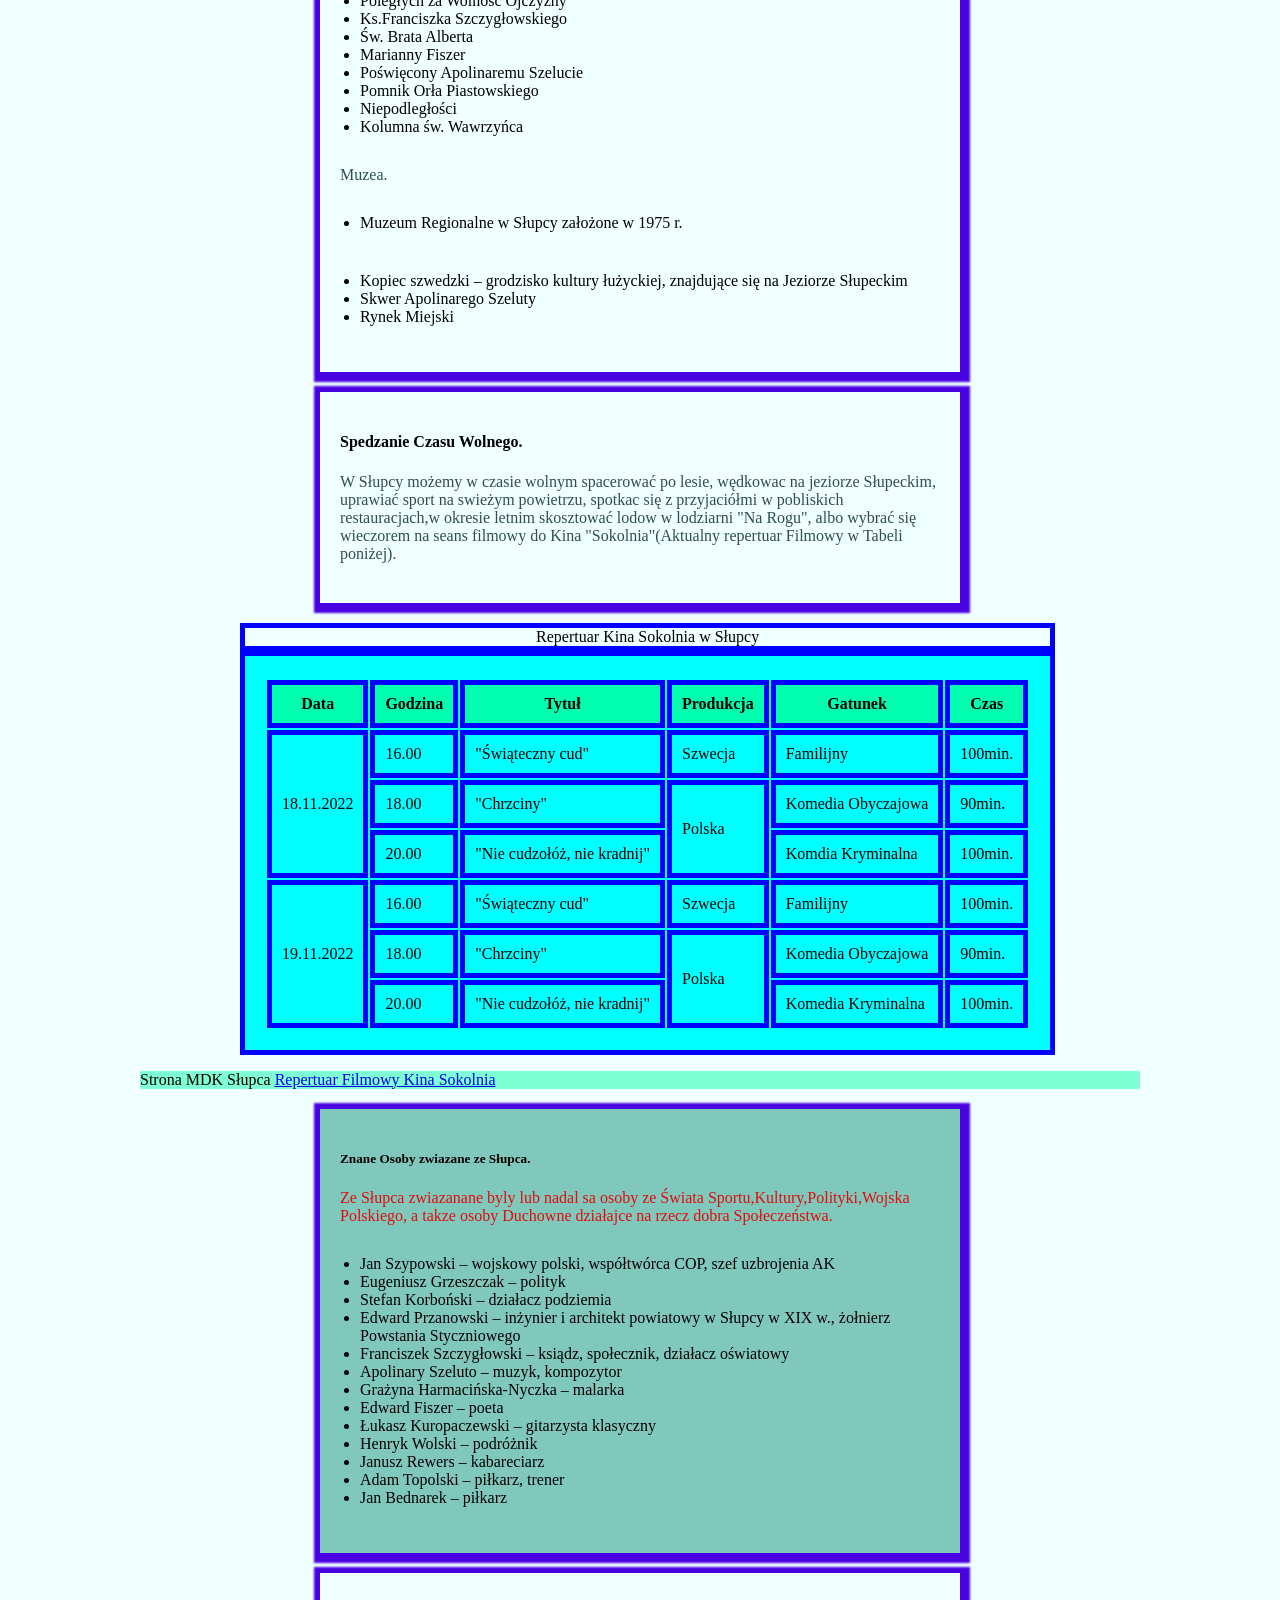
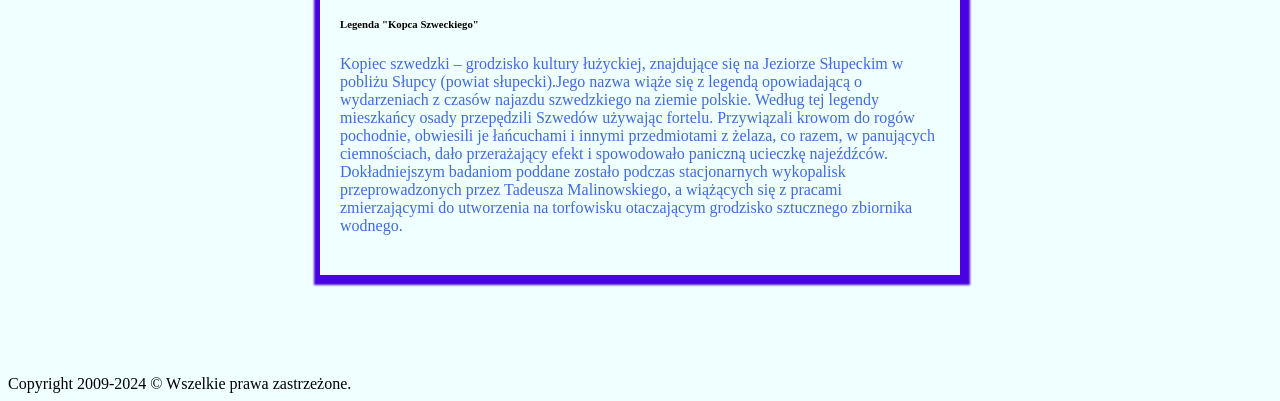
==== commit 7bb8b093: "errors fixed" ====
--- a/index.html
+++ b/index.html
@@ -27,6 +27,8 @@
 <body class="body">
 
     <button class="button">Włacz <span class="themeName">Ciemne</span> Tło</button>
+    <a class="readme" rel="noreferrer noopener" target="_blank"
+        href="https://github.com/Przemek8686/Homework/blob/7009c20fbf15090acc670420c380240821f93102/README.md">README.md</a>
 
     <div class="element">
 
@@ -150,60 +152,62 @@
                     Tabeli
                     poniżej). </p>
             </article>
-            <table class="table">
-                <caption class="table__Caption"> Repertuar Kina Sokolnia w Słupcy </caption>
-                <tr class="table__Row"></tr>
-                <th class="table__Cell table__Cell--Header" scope="col">Data</th>
-                <th class="table__Cell table__Cell--Header" scope="col">Godzina</th>
-                <th class="table__Cell table__Cell--Header" scope="col">Tytuł</th>
-                <th class="table__Cell table__Cell--Header" scope="col">Produkcja</th>
-                <th class="table__Cell table__Cell--Header" scope="col">Gatunek</th>
-                <th class="table__Cell table__Cell--Header" scope="col">Czas</th>
-                </tr>
-                <tr class="table__Row">
-                    <td class="table__Cell" rowspan="3">18.11.2022</td>
-                    <td class="table__Cell">16.00</td>
-                    <td class="table__Cell">"Świąteczny cud"</td>
-                    <td class="table__Cell">Szwecja</td>
-                    <td class="table__Cell">Familijny</td>
-                    <td class="table__Cell">100min.</td>
-                </tr>
-                <tr class="table__Row">
-                    <td class="table__Cell">18.00</td>
-                    <td class="table__Cell">"Chrzciny"</td>
-                    <td class="table__Cell" rowspan="2">Polska</td>
-                    <td class="table__Cell">Komedia Obyczajowa</td>
-                    <td class="table__Cell">90min.</td>
-                </tr>
-                <tr class="table__Row">
-                    <td class="table__Cell">20.00</td>
-                    <td class="table__Cell">"Nie cudzołóż, nie kradnij"</td>
-                    <td class="table__Cell">Komdia Kryminalna</td>
-                    <td class="table__Cell">100min.</td>
-                </tr>
-                <tr class="table__Row">
-                    <td class="table__Cell" rowspan="3">19.11.2022</td>
-                    <td class="table__Cell">16.00</td>
-                    <td class="table__Cell">"Świąteczny cud"</td>
-                    <td class="table__Cell">Szwecja</td>
-                    <td class="table__Cell">Familijny</td>
-                    <td class="table__Cell">100min.</td>
-
-                </tr>
-                <tr class="table__Row">
-                    <td class="table__Cell">18.00</td>
-                    <td class="table__Cell">"Chrzciny"</td>
-                    <td class="table__Cell" rowspan="2">Polska</td>
-                    <td class="table__Cell">Komedia Obyczajowa</td>
-                    <td class="table__Cell">90min.</td>
-                </tr>
-                <tr class="table__Row">
-                    <td class="table__Cell">20.00</td>
-                    <td class="table__Cell">"Nie cudzołóż, nie kradnij"</td>
-                    <td class="table__Cell">Komedia Kryminalna</td>
-                    <td class="table__Cell">100min.</td>
-                </tr>
-            </table>
+            <div class="sliders">
+                <table class="table">
+                    <caption class="table__caption"> Repertuar Kina Sokolnia w Słupcy </caption>
+                    <tr class="table__row"></tr>
+                    <th class="table__cell table__cell--header" scope="col">Data</th>
+                    <th class="table__cell table__cell--header" scope="col">Godzina</th>
+                    <th class="table__cell table__cell--header" scope="col">Tytuł</th>
+                    <th class="table__cell table__cell--header" scope="col">Produkcja</th>
+                    <th class="table__cell table__cell--header" scope="col">Gatunek</th>
+                    <th class="table__cell table__cell--header" scope="col">Czas</th>
+                    </tr>
+                    <tr class="table__row">
+                        <td class="table__cell" rowspan="3">18.11.2022</td>
+                        <td class="table__cell">16.00</td>
+                        <td class="table__cell">"Świąteczny cud"</td>
+                        <td class="table__cell">Szwecja</td>
+                        <td class="table__cell">Familijny</td>
+                        <td class="table__cell">100min.</td>
+                    </tr>
+                    <tr class="table__row">
+                        <td class="table__cell">18.00</td>
+                        <td class="table__cell">"Chrzciny"</td>
+                        <td class="table__cell" rowspan="2">Polska</td>
+                        <td class="table__cell">Komedia Obyczajowa</td>
+                        <td class="table__cell">90min.</td>
+                    </tr>
+                    <tr class="table__row">
+                        <td class="table__cell">20.00</td>
+                        <td class="table__cell">"Nie cudzołóż, nie kradnij"</td>
+                        <td class="table__cell">Komdia Kryminalna</td>
+                        <td class="table__cell">100min.</td>
+                    </tr>
+                    <tr class="table__row">
+                        <td class="table__cell" rowspan="3">19.11.2022</td>
+                        <td class="table__cell">16.00</td>
+                        <td class="table__cell">"Świąteczny cud"</td>
+                        <td class="table__cell">Szwecja</td>
+                        <td class="table__cell">Familijny</td>
+                        <td class="table__cell">100min.</td>
+
+                    </tr>
+                    <tr class="table__row">
+                        <td class="table__cell">18.00</td>
+                        <td class="table__cell">"Chrzciny"</td>
+                        <td class="table__cell" rowspan="2">Polska</td>
+                        <td class="table__cell">Komedia Obyczajowa</td>
+                        <td class="table__cell">90min.</td>
+                    </tr>
+                    <tr class="table__row">
+                        <td class="table__cell">20.00</td>
+                        <td class="table__cell">"Nie cudzołóż, nie kradnij"</td>
+                        <td class="table__cell">Komedia Kryminalna</td>
+                        <td class="table__cell">100min.</td>
+                    </tr>
+                </table>
+            </div>
             <p class="article__link">Strona MDK Słupca
                 <a class="link" href="https://www.mdkslupca.pl/repertuar/">Repertuar Filmowy Kina Sokolnia</a>
             </p>
--- a/css/article.css
+++ b/css/article.css
@@ -55,24 +55,24 @@
     margin-left: 100px;
 }
 
-.table__Caption {
+.table__caption {
     
     border: 5px solid blue;
 }
 
-.table__Cell {
+.table__cell {
     background-color: aqua;
     padding: 10px;
     border: 5px solid blue;
 }
 
-.table__Row {
+.table__row {
     background-color: aqua;
     padding: 10px;
 
 }
 
-.table__Cell--Header {
+.table__cell--header {
     background-color: rgb(0, 255, 174);
     margin-top: 10px;
 }
@@ -87,4 +87,8 @@
 
 .dark{
     background-color:aquamarine ;
+}
+
+.sliders{
+    overflow: auto;
 }
